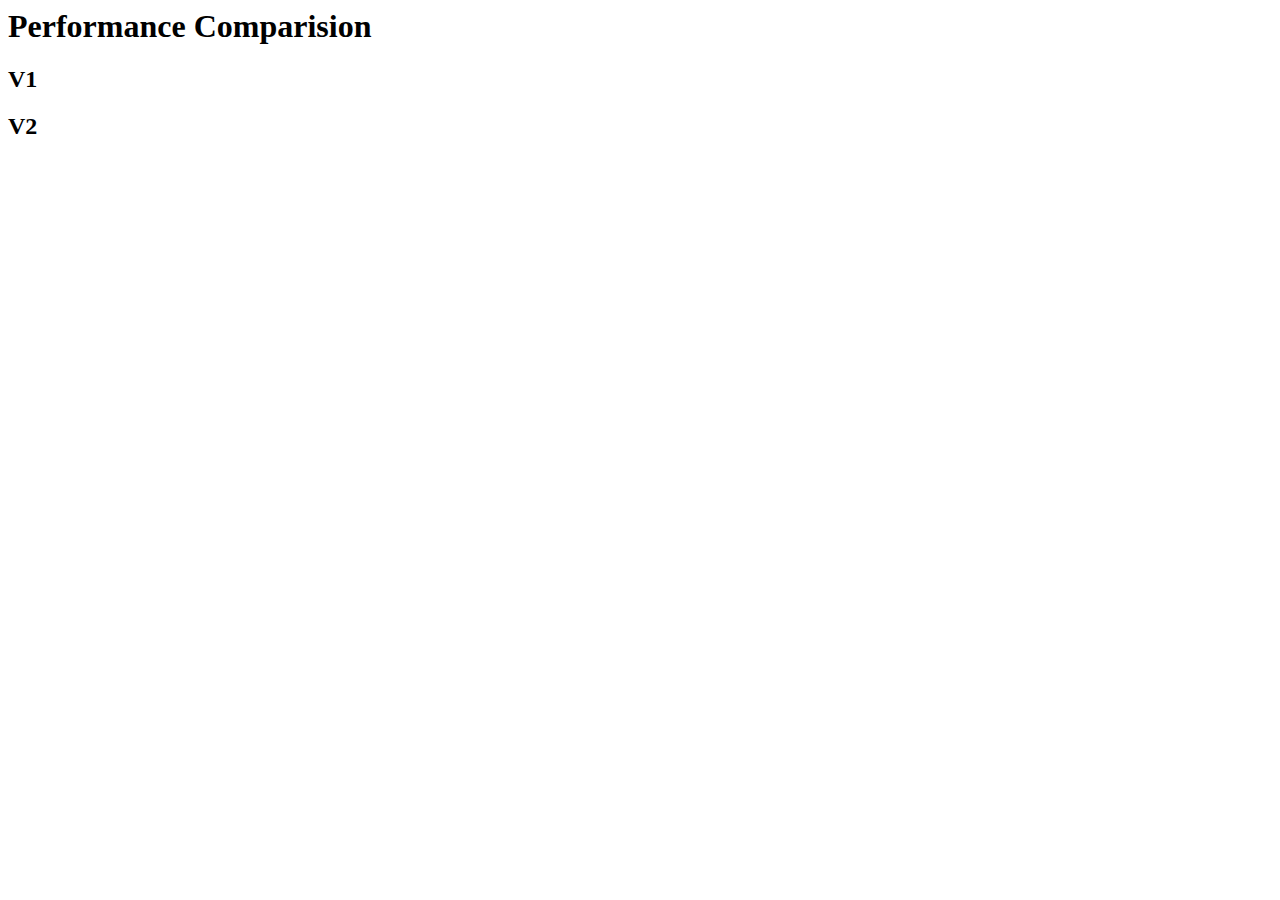
==== scenarios/perfComparision/index.html @ 58564132 "added basic label support" ====
<html>
	<head>
			<link rel="stylesheet" href="https://stackpath.bootstrapcdn.com/bootstrap/4.1.1/css/bootstrap.min.css" integrity="sha384-WskhaSGFgHYWDcbwN70/dfYBj47jz9qbsMId/iRN3ewGhXQFZCSftd1LZCfmhktB" crossorigin="anonymous">
			<script src="https://stackpath.bootstrapcdn.com/bootstrap/4.1.1/js/bootstrap.min.js" integrity="sha384-smHYKdLADwkXOn1EmN1qk/HfnUcbVRZyYmZ4qpPea6sjB/pTJ0euyQp0Mk8ck+5T" crossorigin="anonymous"></script>
			<script src="https://code.jquery.com/jquery-3.3.1.slim.min.js" integrity="sha384-q8i/X+965DzO0rT7abK41JStQIAqVgRVzpbzo5smXKp4YfRvH+8abtTE1Pi6jizo" crossorigin="anonymous"></script>
			<script src="https://cdnjs.cloudflare.com/ajax/libs/popper.js/1.14.3/umd/popper.min.js" integrity="sha384-ZMP7rVo3mIykV+2+9J3UJ46jBk0WLaUAdn689aCwoqbBJiSnjAK/l8WvCWPIPm49" crossorigin="anonymous"></script>
			<script src="../../fishboat-0.1.0.js"></script>
			<script type="text/javascript" src="http://d3js.org/d3.v2.min.js"></script>
			<link type="text/css" rel="stylesheet" href="../../fishboat-simple-0.1.0.css" />
	</head>
	<body>
		<h1>Performance Comparision</h1>
		<div class="row">
			<div class="col-md-3">				
			</div>
			<div class="col-md-3">
				<h2>V1</h2>
				<div id="v1speed"></div>
			</div>
			<div class="col-md-3">
				<h2>V2</h2>
				<div id="v2speed"></div>
			</div>
		</div>
		<div class="row">
			<div class="col-md-3">				
			</div>
			<div class="col-md-3">
				<div id="v1preview"></div>
			</div>
			<div class="col-md-3">
				<div id="v2preview"></div>
			</div>
		</div>
		<div class="row">
			<div class="col-md-3">				
			</div>
			<div class="col-md-3">
				<div id="v1label"></div>
			</div>
			<div class="col-md-3">
				<div id="v2label"></div>
			</div>
		</div>
		<script>
			var logs = fb.dataSource([],13);			
			var v1thumbs = fb.dataSource([], 1);
			var v2thumbs = fb.dataSource([], 1);
			var v1reading = fb.dataSource(0,1);
			var v2reading = fb.dataSource(0,1);
			var v1label = fb.dataSource("",1);
			var v2label = fb.dataSource("",1);
			$(function() {
				fb.select("v1preview").add(fb.gallery(300)).bind(v1thumbs);
				fb.select("v2preview").add(fb.gallery(300)).bind(v2thumbs);
				fb.select("v1speed").add(fb.gauge()).bind(v1reading);
				fb.select("v2speed").add(fb.gauge()).bind(v2reading);
				fb.select("v1label").add(fb.label()).bind(v1label);
				fb.select("v2label").add(fb.label()).bind(v2label);
				var i = 0;	
				var pics = ["../../b1.png","../../b2.png", "../../b3.png"];
				setInterval(function(){
					v1thumbs.push(pics[i%3]);
					v2thumbs.push(pics[i%3]);
					v1reading.set(Math.random() * 100+300);	
					v2reading.set(Math.random() * 100+900);	
					v1label.set("He lala " + i);
					v2label.set("Ba lala " + i);
					i++;
				}, 100);
			});
		</script>
	</body>
</html>
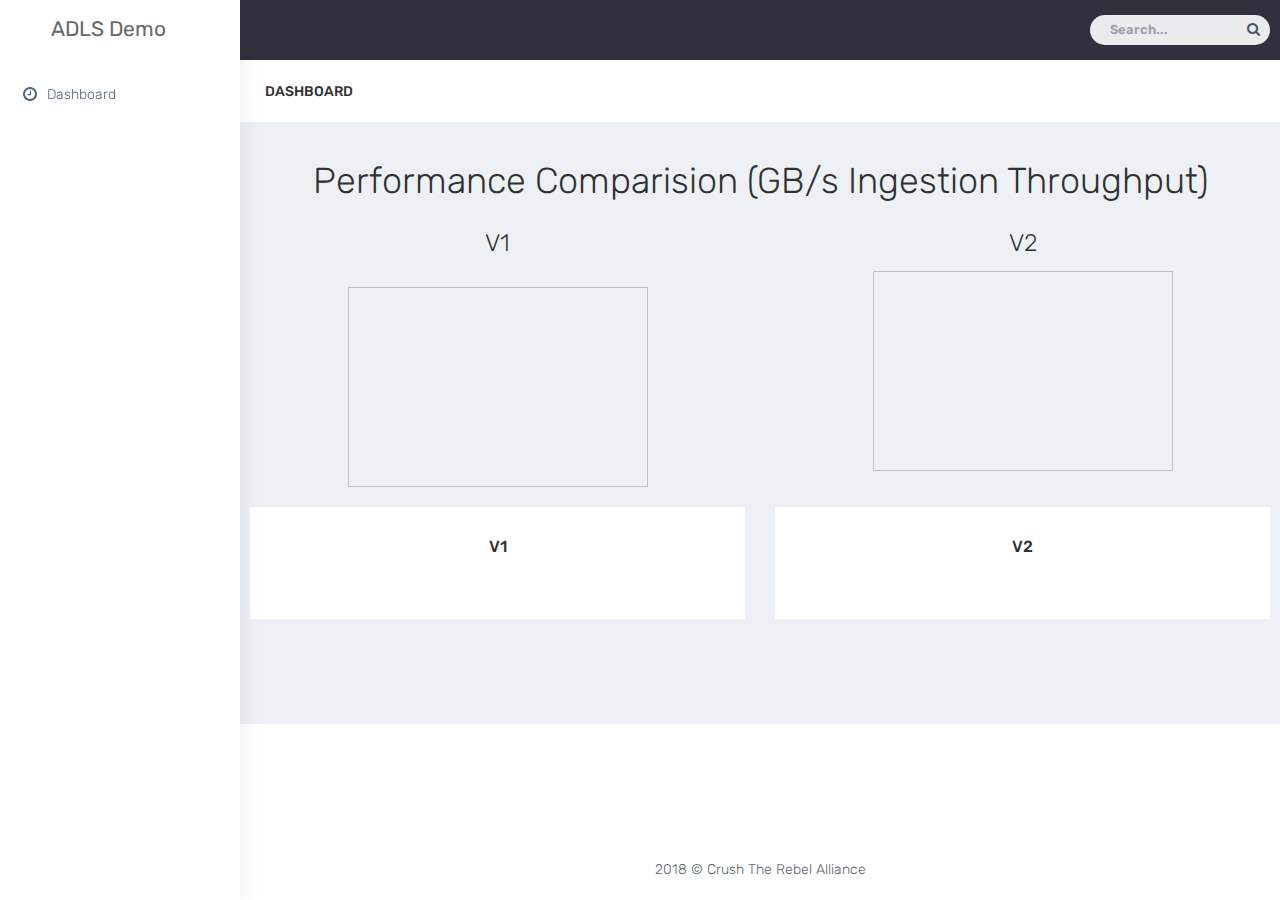
==== commit a43e4542: "new ui" ====
--- a/scenarios/perfComparision/index.html
+++ b/scenarios/perfComparision/index.html
@@ -1,74 +1,209 @@
-<html>
-	<head>
-			<link rel="stylesheet" href="https://stackpath.bootstrapcdn.com/bootstrap/4.1.1/css/bootstrap.min.css" integrity="sha384-WskhaSGFgHYWDcbwN70/dfYBj47jz9qbsMId/iRN3ewGhXQFZCSftd1LZCfmhktB" crossorigin="anonymous">
-			<script src="https://stackpath.bootstrapcdn.com/bootstrap/4.1.1/js/bootstrap.min.js" integrity="sha384-smHYKdLADwkXOn1EmN1qk/HfnUcbVRZyYmZ4qpPea6sjB/pTJ0euyQp0Mk8ck+5T" crossorigin="anonymous"></script>
-			<script src="https://code.jquery.com/jquery-3.3.1.slim.min.js" integrity="sha384-q8i/X+965DzO0rT7abK41JStQIAqVgRVzpbzo5smXKp4YfRvH+8abtTE1Pi6jizo" crossorigin="anonymous"></script>
-			<script src="https://cdnjs.cloudflare.com/ajax/libs/popper.js/1.14.3/umd/popper.min.js" integrity="sha384-ZMP7rVo3mIykV+2+9J3UJ46jBk0WLaUAdn689aCwoqbBJiSnjAK/l8WvCWPIPm49" crossorigin="anonymous"></script>
-			<script src="../../fishboat-0.1.0.js"></script>
-			<script type="text/javascript" src="http://d3js.org/d3.v2.min.js"></script>
-			<link type="text/css" rel="stylesheet" href="../../fishboat-simple-0.1.0.css" />
-	</head>
-	<body>
-		<h1>Performance Comparision</h1>
-		<div class="row">
-			<div class="col-md-3">				
+<!DOCTYPE html>
+<html lang="en">
+
+<head>
+	<meta charset="utf-8">
+	<meta http-equiv="X-UA-Compatible" content="IE=edge">
+	<meta name="viewport" content="width=device-width, initial-scale=1">
+	<meta name="description" content="">
+	<meta name="author" content="">
+	<title>ADLS Demo</title>
+	<!-- Bootstrap Core CSS -->
+	<link href="bootstrap/dist/css/bootstrap.min.css" rel="stylesheet">
+	<!-- animation CSS -->
+	<link href="css/animate.css" rel="stylesheet">
+	<!-- Custom CSS -->
+	<link href="css/style.css" rel="stylesheet">
+	<!-- color CSS -->
+	<link href="css/colors/default.css" id="theme" rel="stylesheet">
+	<link type="text/css" rel="stylesheet" href="../../fishboat-simple-0.1.0.css" />
+</head>
+
+<body>
+	<!-- ============================================================== -->
+	<!-- Wrapper -->
+	<!-- ============================================================== -->
+	<div id="wrapper">
+		<!-- ============================================================== -->
+		<!-- Topbar header - style you can find in pages.scss -->
+		<!-- ============================================================== -->
+		<nav class="navbar navbar-default navbar-static-top m-b-0">
+			<div class="navbar-header">
+				<div class="top-left-part">
+					<!-- Logo -->
+					<a class="logo" href="index.html">
+						<!-- Logo icon image, you can use font-icon also -->
+						<b>
+							ADLS Demo
+						</b>
+					</a>
+				</div>
+				<!-- /Logo -->
+				<ul class="nav navbar-top-links navbar-right pull-right">
+					<li>
+						<form role="search" class="app-search hidden-sm hidden-xs m-r-10">
+							<input type="text" placeholder="Search..." class="form-control">
+							<a href="">
+								<i class="fa fa-search"></i>
+							</a>
+						</form>
+					</li>
+				</ul>
 			</div>
-			<div class="col-md-3">
-				<h2>V1</h2>
-				<div id="v1speed"></div>
-			</div>
-			<div class="col-md-3">
-				<h2>V2</h2>
-				<div id="v2speed"></div>
+			<!-- /.navbar-header -->
+			<!-- /.navbar-top-links -->
+			<!-- /.navbar-static-side -->
+		</nav>
+		<!-- End Top Navigation -->
+		<!-- ============================================================== -->
+		<!-- Left Sidebar - style you can find in sidebar.scss  -->
+		<!-- ============================================================== -->
+		<div class="navbar-default sidebar" role="navigation">
+			<div class="sidebar-nav slimscrollsidebar">
+				<div class="sidebar-head">
+					<h3>
+						<span class="fa-fw open-close">
+							<i class="ti-close ti-menu"></i>
+						</span>
+						<span class="hide-menu">ADLS Demo</span>
+					</h3>
+				</div>
+				<ul class="nav" id="side-menu">
+					<li style="padding: 70px 0 0;">
+						<a href="index.html" class="waves-effect">
+							<i class="fa fa-clock-o fa-fw" aria-hidden="true"></i>Dashboard</a>
+					</li>
+				</ul>
 			</div>
 		</div>
-		<div class="row">
-			<div class="col-md-3">				
+		<!-- ============================================================== -->
+		<!-- End Left Sidebar -->
+		<!-- ============================================================== -->
+		<!-- ============================================================== -->
+		<!-- Page Content -->
+		<!-- ============================================================== -->
+		<div id="page-wrapper">
+			<div class="container-fluid">
+				<div class="row bg-title">
+					<div class="col-lg-3 col-md-4 col-sm-4 col-xs-12">
+						<h4 class="page-title">Dashboard</h4>
+					</div>
+				</div>
+
+				<div class="row text-center">
+					<h1>Performance Comparision (GB/s Ingestion Throughput)</h1>
+					<div class="row">
+						<div class="col-md-6">
+							<h2>V1</h2>
+							<div id="v1speed"></div>
+							<img style="width: 300px;" height="200px;" id="v1preview">
+						</div>
+						<div class="col-md-6">
+							<h2>V2</h2>
+							<div id="v2speed"></div>
+							<img style="width: 300px;" height="200px;" id="v2preview">
+						</div>
+					</div>
+					<br>
+					<div class="row">
+						<div class="col-lg-6 col-sm-6 col-xs-12">
+							<div class="white-box analytics-info">
+								<h3 class="box-title">V1</h3>
+								<ul class="list-inline two-part">
+									<li class="text-center">
+										<i class="ti-arrow-up text-success"></i>
+										<span class="counter text-success">
+											<div id="v1label"></div>
+										</span>
+									</li>
+								</ul>
+							</div>
+						</div>
+						<div class="col-lg-6 col-sm-6 col-xs-12">
+							<div class="white-box analytics-info">
+								<h3 class="box-title">V2</h3>
+
+								<ul class="list-inline two-part">
+									<li class="text-center">
+										<i class="ti-arrow-up text-purple"></i>
+										<span class="counter text-purple">
+											<div id="v2label"></div>
+										</span>
+									</li>
+								</ul>
+							</div>
+						</div>
+					</div>
+				</div>
 			</div>
-			<div class="col-md-3">
-				<div id="v1preview"></div>
-			</div>
-			<div class="col-md-3">
-				<div id="v2preview"></div>
-			</div>
+			<!-- /.container-fluid -->
+			<footer class="footer text-center"> 2018 &copy; Crush The Rebel Alliance </footer>
 		</div>
-		<div class="row">
-			<div class="col-md-3">				
-			</div>
-			<div class="col-md-3">
-				<div id="v1label"></div>
-			</div>
-			<div class="col-md-3">
-				<div id="v2label"></div>
-			</div>
-		</div>
-		<script>
-			var logs = fb.dataSource([],13);			
-			var v1thumbs = fb.dataSource([], 1);
-			var v2thumbs = fb.dataSource([], 1);
-			var v1reading = fb.dataSource(0,1);
-			var v2reading = fb.dataSource(0,1);
-			var v1label = fb.dataSource("",1);
-			var v2label = fb.dataSource("",1);
-			$(function() {
-				fb.select("v1preview").add(fb.gallery(300)).bind(v1thumbs);
-				fb.select("v2preview").add(fb.gallery(300)).bind(v2thumbs);
-				fb.select("v1speed").add(fb.gauge()).bind(v1reading);
-				fb.select("v2speed").add(fb.gauge()).bind(v2reading);
-				fb.select("v1label").add(fb.label()).bind(v1label);
-				fb.select("v2label").add(fb.label()).bind(v2label);
-				var i = 0;	
-				var pics = ["../../b1.png","../../b2.png", "../../b3.png"];
-				setInterval(function(){
-					v1thumbs.push(pics[i%3]);
-					v2thumbs.push(pics[i%3]);
-					v1reading.set(Math.random() * 100+300);	
-					v2reading.set(Math.random() * 100+900);	
-					v1label.set("He lala " + i);
-					v2label.set("Ba lala " + i);
-					i++;
-				}, 100);
-			});
-		</script>
-	</body>
+		<!-- ============================================================== -->
+		<!-- End Page Content -->
+		<!-- ============================================================== -->
+	</div>
+
+	<script src="https://code.jquery.com/jquery-3.3.1.slim.min.js" integrity="sha384-q8i/X+965DzO0rT7abK41JStQIAqVgRVzpbzo5smXKp4YfRvH+8abtTE1Pi6jizo"
+	 crossorigin="anonymous"></script>
+	<script src="bootstrap/dist/js/bootstrap.min.js"></script>
+	<script src="https://cdnjs.cloudflare.com/ajax/libs/popper.js/1.14.3/umd/popper.min.js" integrity="sha384-ZMP7rVo3mIykV+2+9J3UJ46jBk0WLaUAdn689aCwoqbBJiSnjAK/l8WvCWPIPm49"
+	 crossorigin="anonymous"></script>
+	<script src="../../fishboat-0.1.0.js"></script>
+	<script type="text/javascript" src="http://d3js.org/d3.v2.min.js"></script>
+
+	<script>
+		var logs = fb.dataSource([], 13);
+		//var v1thumbs = fb.dataSource([], 1);
+		//var v2thumbs = fb.dataSource([], 1);
+		var v1reading = fb.dataSource(0, 1);
+		var v2reading = fb.dataSource(0, 1);
+		var v1label = fb.dataSource("", 1);
+		var v2label = fb.dataSource("", 1);
+		$(function () {
+			//fb.select("v1preview").add(fb.gallery(300)).bind(v1thumbs);
+			//fb.select("v2preview").add(fb.gallery(300)).bind(v2thumbs);
+			fb.select("v1speed").add(fb.gauge()).bind(v1reading);
+			fb.select("v2speed").add(fb.gauge()).bind(v2reading);
+			fb.select("v1label").add(fb.label()).bind(v1label);
+			fb.select("v2label").add(fb.label()).bind(v2label);
+			var i = 0;
+			var j = 0;
+
+			var v1pics = [];
+			var v2pics = [];
+
+			var baseUrl = "https://adlsgen2demoblob.blob.core.windows.net/cats-and-dogs/";
+
+			for (let p = 1; p <= 200; p++) {
+				v1pics.push(baseUrl + "Persian_" + p + ".jpg");
+			}
+
+			for (let p = 1; p <= 200; p++) {
+				v2pics.push(baseUrl + "British_Shorthair_" + p + ".jpg");
+			}
+
+			setInterval(function () {
+				$('#v2preview').attr("src", v2pics[Math.round(getRandomArbitrary(1, v2pics.length))]);
+				//v2thumbs.push();
+				v2reading.set(Math.random() * 100 + 430);
+				v2label.set("Image Count " + i);
+				i = i + 25;
+			}, 300);
+
+			setInterval(function () {
+				$('#v1preview').attr("src", v1pics[Math.round(getRandomArbitrary(1, v1pics.length))]);
+				//v1thumbs.push();
+				v1reading.set(Math.random() * 100 + 300);
+				v1label.set("Image Count " + j);
+				j++;
+			}, 400);
+		});
+
+		function getRandomArbitrary(min, max) {
+			return Math.random() * (max - min) + min;
+		}
+	</script>
+</body>
+
 </html>--- a/scenarios/perfComparision/css/style.css
+++ b/scenarios/perfComparision/css/style.css
@@ -0,0 +1,4 @@
+@import url(https://fonts.googleapis.com/css?family=Rubik:300,400,500,700,900);@import "spinners.css";.preloader{width:100%;height:100%;top:0;position:fixed;z-index:99999;background:#fff}.preloader .cssload-speeding-wheel{position:absolute;top:calc(50% - 3.5px);left:calc(50% - 3.5px)}*{outline:0!important}body{background:#2f323e;font-family:Rubik,sans-serif;margin:0;overflow-x:hidden;color:#313131;font-weight:300}html{position:relative;min-height:100%;background:#fff}h1,h2,h3,h4,h5,h6{color:#313131;font-family:Rubik,sans-serif;margin:10px 0;font-weight:300}h1{line-height:48px;font-size:36px}h2{line-height:36px;font-size:24px}h3{line-height:30px;font-size:21px}h4{line-height:22px;font-size:18px}h5{font-size:16px;font-size:14px}.dn{display:none}.db{display:block}.light_op_text{color:rgba(255,255,255,.5)}blockquote{border-left:5px solid #2cabe3!important;border:1px solid rgba(120,130,140,.13)}p{line-height:1.6}b{font-weight:500}a:active,a:focus,a:hover{outline:0;text-decoration:none}.clear{clear:both}.font-12{font-size:12px}hr{border-color:rgba(120,130,140,.13)}.b-t{border-top:1px solid rgba(120,130,140,.13)}.b-b{border-bottom:1px solid rgba(120,130,140,.13)}.b-l{border-left:1px solid rgba(120,130,140,.13)}.b-r{border-right:1px solid rgba(120,130,140,.13)}.b-all{border:1px solid rgba(120,130,140,.13)}.b-none{border:0!important}.max-height{height:310px;overflow:auto}.p-0{padding:0!important}.p-10{padding:10px!important}.p-20{padding:20px!important}.p-30{padding:30px!important}.p-l-0{padding-left:0!important}.p-l-10{padding-left:10px!important}.p-l-20{padding-left:20px!important}.p-l-30{padding-left:30px!important}.p-r-0{padding-right:0!important}.p-r-10{padding-right:10px!important}.p-r-20{padding-right:20px!important}.p-r-30{padding-right:30px!important}.p-r-40{padding-right:40px!important}.p-t-0{padding-top:0!important}.p-t-10{padding-top:10px!important}.p-t-20{padding-top:20px!important}.p-t-30{padding-top:30px!important}.p-b-0{padding-bottom:0!important}.p-b-10{padding-bottom:10px!important}.p-b-20{padding-bottom:20px!important}.p-b-30{padding-bottom:30px!important}.p-b-40{padding-bottom:40px!important}.m-0{margin:0!important}.m-l-5{margin-left:5px!important}.m-l-10{margin-left:10px!important}.m-l-15{margin-left:15px!important}.m-l-20{margin-left:20px!important}.m-l-30{margin-left:30px!important}.m-l-40{margin-left:40px!important}.m-r-5{margin-right:5px!important}.m-r-10{margin-right:10px!important}.m-r-15{margin-right:15px!important}.m-r-20{margin-right:20px!important}.m-r-30{margin-right:30px!important}.m-r-40{margin-right:40px!important}.m-t-5{margin-top:5px!important}.m-t-0{margin-top:0!important}.m-t-10{margin-top:10px!important}.m-t-15{margin-top:15px!important}.m-t-20{margin-top:20px!important}.m-t-30{margin-top:30px!important}.m-t-40{margin-top:40px!important}.m-b-0{margin-bottom:0!important}.m-b-5{margin-bottom:5px!important}.m-b-10{margin-bottom:10px!important}.m-b-15{margin-bottom:15px!important}.m-b-20{margin-bottom:20px!important}.m-b-30{margin-bottom:30px!important}.m-b-40{margin-bottom:40px!important}.vt{vertical-align:top}.vb{vertical-align:bottom}.font-bold{font-weight:700}.font-medium{font-weight:500}.font-normal{font-weight:400}.font-light{font-weight:300}.pull-in{margin-left:-15px;margin-right:-15px}.b-0{border:none!important}.vertical-middle,.vm{vertical-align:middle}.mdi{font-size:17px}.bx-shadow{-moz-box-shadow:0 1px 2px 0 rgba(0,0,0,.1);-webkit-box-shadow:0 1px 2px 0 rgba(0,0,0,.1);box-shadow:0 1px 2px 0 rgba(0,0,0,.1)}.mx-box{max-height:380px;min-height:380px}.thumb-sm{height:32px;width:32px}.thumb-md{height:48px;width:48px}.thumb-lg{height:88px;width:88px}.txt-oflo{text-overflow:ellipsis;overflow:hidden;white-space:nowrap}.di{display:inline-block}.get-code{color:#263238;cursor:pointer;border-radius:100%;background:#fff;padding:4px 5px;font-size:10px;margin:0 5px;vertical-align:middle}.badge{text-transform:uppercase;font-weight:600;padding:3px 5px;font-size:12px;margin-top:1px;background-color:#fb4}.badge-xs{font-size:9px}.badge-sm,.badge-xs{-webkit-transform:translate(0,-2px);-ms-transform:translate(0,-2px);-o-transform:translate(0,-2px);transform:translate(0,-2px)}.badge-success{background-color:#7ace4c}.badge-info{background-color:#41b3f9}.badge-warning{background-color:#fb4}.badge-danger{background-color:#f33155}.badge-purple{background-color:#707cd2}.badge-red{background-color:#f33155}.badge-inverse{background-color:#4c5667}.notify{position:relative;margin-top:-30px}.notify .heartbit{position:absolute;top:-20px;right:-16px;height:25px;width:25px;z-index:10;border:5px solid #f33155;border-radius:70px;-moz-animation:heartbit 1s ease-out;-moz-animation-iteration-count:infinite;-o-animation:heartbit 1s ease-out;-o-animation-iteration-count:infinite;-webkit-animation:heartbit 1s ease-out;-webkit-animation-iteration-count:infinite;animation-iteration-count:infinite}.notify .point{width:6px;height:6px;-webkit-border-radius:30px;-moz-border-radius:30px;border-radius:30px;background-color:#f33155;position:absolute;right:-6px;top:-10px}@-moz-keyframes heartbit{0%{-moz-transform:scale(0);opacity:0}25%{-moz-transform:scale(.1);opacity:.1}50%{-moz-transform:scale(.5);opacity:.3}75%{-moz-transform:scale(.8);opacity:.5}100%{-moz-transform:scale(1);opacity:0}}@-webkit-keyframes heartbit{0%{-webkit-transform:scale(0);opacity:0}25%{-webkit-transform:scale(.1);opacity:.1}50%{-webkit-transform:scale(.5);opacity:.3}75%{-webkit-transform:scale(.8);opacity:.5}100%{-webkit-transform:scale(1);opacity:0}}.text-white{color:#fff}.text-danger{color:#f33155}.text-muted{color:#8d9ea7}.text-warning{color:#fb4}.text-success{color:#7ace4c}.text-info{color:#41b3f9}.text-inverse{color:#4c5667}.text-blue{color:#02bec9}.text-purple{color:#707cd2}.text-primary{color:#7460ee}.text-megna{color:#01c0c8}.text-dark{color:#313131!important}.fw-500{font-weight:500}.bg-primary{background-color:#7460ee!important}.bg-success{background-color:#7ace4c!important}.bg-info{background-color:#41b3f9!important}.bg-warning{background-color:#fb4!important}.bg-danger,.bg-theme-alt{background-color:#f33155!important}.bg-theme{background-color:#2cabe3!important}.bg-theme-dark{background-color:#4f5467!important}.bg-inverse{background-color:#4c5667!important}.bg-purple{background-color:#707cd2!important}.bg-white{background-color:#fff!important}.bg-light{background-color:#e4e7ea!important}.bg-extralight{background-color:#f7fafc!important}.label{letter-spacing:.05em;border-radius:60px;padding:4px 12px 3px;font-weight:500}.label-rouded,.label-rounded{border-radius:60px;padding:4px 12px 3px;font-weight:500}.label-custom{background-color:#01c0c8}.label-success{background-color:#7ace4c}.label-info{background-color:#41b3f9}.label-warning{background-color:#fb4}.label-danger{background-color:#f33155}.label-megna{background-color:#01c0c8}.label-primary{background-color:#7460ee}.label-purple{background-color:#707cd2}.label-red{background-color:#f33155}.label-inverse{background-color:#4c5667}.label-white{background-color:#fff}.label-default{background-color:#e4e7ea}.dropdown-menu{border:1px solid rgba(120,130,140,.13);border-radius:0;box-shadow:0 3px 12px rgba(0,0,0,.05)!important;-webkit-box-shadow:0!important;-moz-box-shadow:0!important;padding-bottom:8px;margin-top:0}.dropdown-menu>li>a{padding:9px 20px}.dropdown-menu>li>a:focus,.dropdown-menu>li>a:hover{background:#f7fafc}.navbar-top-links .progress{margin-bottom:6px}label{font-weight:500}.btn{border-radius:3px}.form-control{background-color:#fff;border:1px solid #e4e7ea;border-radius:0;box-shadow:4px;color:#565656;height:38px;max-width:100%;padding:7px 12px;transition:all 300ms linear 0s}.form-control:focus{box-shadow:none;border-color:#263238}.input-sm{height:30px;padding:5px 10px;font-size:12px;line-height:1.5}.input-lg{height:44px;padding:5px 10px;font-size:18px}.bootstrap-tagsinput{border:1px solid #e4e7ea;border-radius:0;box-shadow:none;display:block;padding:7px 12px}.bootstrap-touchspin .input-group-btn-vertical>.btn{padding:9px 10px}.bootstrap-touchspin .input-group-btn-vertical .bootstrap-touchspin-down,.bootstrap-touchspin .input-group-btn-vertical .bootstrap-touchspin-up{border-radius:0}.input-group-btn .btn{padding:8px 12px}.form-group,.form-horizontal .form-group{margin-bottom:25px}.list-group-item,.list-group-item:first-child,.list-group-item:last-child{border-radius:0;border-color:rgba(120,130,140,.13)}.list-group-item.active,.list-group-item.active:focus,.list-group-item.active:hover{background:#41b3f9;border-color:#41b3f9}.list-task .list-group-item,.list-task .list-group-item:first-child{border-radius:0;border:0}.list-task .list-group-item:last-child{border-radius:0;border:0}.media{border:1px solid rgba(120,130,140,.13);margin-bottom:10px;padding:15px}.media .media-heading{font-weight:500}.well,pre{background:#fff;border-radius:0}.nav-tabs>li>a{border-radius:0;color:#263238}.nav-tabs>li>a:focus,.nav-tabs>li>a:hover{background:#fff}.modal-content{border-radius:0;box-shadow:0 5px 15px rgba(0,0,0,.1)}.alert{border-radius:0}.carousel-control{width:8%}.carousel-control span{position:absolute;top:50%;z-index:5;display:inline-block;font-size:30px}.popover{border-radius:0;z-index:100}.popover-title{padding:5px 14px}.container-fluid{padding-left:25px;padding-right:25px;padding-bottom:15px}.btn-group-vertical>.btn:first-child:not(:last-child),.btn-group-vertical>.btn:last-child:not(:first-child){border-radius:0}.table-responsive{overflow-y:hidden}.pagination>li:first-child>a,.pagination>li:first-child>span{border-bottom-left-radius:0;border-top-left-radius:0}.pagination>li:last-child>a,.pagination>li:last-child>span{border-bottom-right-radius:0;border-top-right-radius:0}.pagination>li>a,.pagination>li>span{color:#263238}.pagination>li>a:focus,.pagination>li>a:hover,.pagination>li>span:focus,.pagination>li>span:hover{background-color:#e4e7ea}.pagination-split li{margin-left:5px;display:inline-block;float:left}.pagination-split li:first-child{margin-left:0}.pagination-split li a{-moz-border-radius:0;-webkit-border-radius:0;border-radius:0}.pagination>.active>a,.pagination>.active>a:focus,.pagination>.active>a:hover,.pagination>.active>span,.pagination>.active>span:focus,.pagination>.active>span:hover{background-color:#2cabe3;border-color:#2cabe3}.pager li>a,.pager li>span{-moz-border-radius:0;-webkit-border-radius:0;border-radius:0;color:#263238}.table-box{display:table;width:100%}.cell{display:table-cell;vertical-align:middle}.jqstooltip{width:auto!important;height:auto!important}#wrapper{width:100%}#page-wrapper{padding:0 0 60px;min-height:568px;background:#edf1f5}.footer{bottom:0;color:#58666e;left:240px;padding:20px 30px;position:absolute;right:0;background:#fff}.bg-title{background:#fff;overflow:hidden;padding:15px 10px 9px;margin-bottom:25px;margin-left:-25.5px;margin-right:-25.5px}.bg-title h4{text-transform:uppercase;font-size:14px;font-weight:500;margin-top:6px}.bg-title .breadcrumb{background:0 0;margin-bottom:0;float:right;padding:0;margin-top:8px}.bg-title .breadcrumb a{color:rgba(0,0,0,.5)}.bg-title .breadcrumb a:hover{color:#000}.bg-title .breadcrumb .active{color:#2cabe3}.logo b{height:60px;float:left;padding-left:10px;width:auto;line-height:59px;text-align:center}.logo i{color:#fff}.top-left-part{width:240px;float:left;border-right:1px solid rgba(0,0,0,.08)}.top-left-part a{color:#fff;line-height:59px;font-size:18px;padding-left:10px;text-transform:uppercase}.top-left-part .light-logo{display:none}.navbar-header{width:100%;background:#3c4451;border:0}.navbar-default{border:0}.navbar-top-links{margin-right:0}.navbar-top-links .badge{position:absolute;right:6px;top:15px}.navbar-top-links>li{float:left}.navbar-top-links>li>a{color:#fff;padding:0 14px;line-height:60px;min-height:60px}.navbar-top-links>li>a:hover{background:rgba(0,0,0,.1)}.navbar-top-links>li>a:focus{background:rgba(0,0,0,0)}.nav .open>a,.nav .open>a:focus,.nav .open>a:hover{background:rgba(255,255,255,.2)}.navbar-top-links .dropdown-menu li{display:block}.navbar-top-links .dropdown-menu li:last-child{margin-right:0}.navbar-top-links .dropdown-menu li a div{white-space:normal}.navbar-top-links .dropdown-alerts,.navbar-top-links .dropdown-messages,.navbar-top-links .dropdown-tasks{width:310px;min-width:0}.navbar-top-links .dropdown-user{right:0;left:auto;width:280px}.navbar-top-links .dropdown-user .dw-user-box{padding:15px}.navbar-top-links .dropdown-user .dw-user-box .u-img{width:80px;display:inline-block;vertical-align:top}.navbar-top-links .dropdown-user .dw-user-box .u-img img{width:100%;border-radius:5px}.navbar-top-links .dropdown-user .dw-user-box .u-text{display:inline-block;padding-left:10px}.navbar-top-links .dropdown-user .dw-user-box .u-text h4{margin:0}.navbar-top-links .dropdown-user .dw-user-box .u-text p{margin-bottom:3px}.navbar-header .navbar-toggle{float:none;padding:0 15px;line-height:60px;border:0;color:rgba(255,255,255,.5);margin:0;display:inline-block;border-radius:0}.navbar-header .navbar-toggle:focus,.navbar-header .navbar-toggle:hover{background:rgba(0,0,0,.3);color:#fff}.app-search{position:relative;margin:0}.app-search a{position:absolute;top:20px;right:10px;color:#4c5667}.app-search .form-control,.app-search .form-control:focus{border:none;font-size:13px;color:#4c5667;padding-left:20px;padding-right:40px;background:rgba(255,255,255,.9);box-shadow:none;height:30px;font-weight:600;width:180px;display:inline-block;line-height:30px;margin-top:15px;border-radius:40px;transition:.5s ease-out}.app-search .form-control::-moz-placeholder{color:#4c5667;opacity:.5}.app-search .form-control::-webkit-input-placeholder{color:#4c5667;opacity:.5}.app-search .form-control::-ms-placeholder{color:#4c5667;opacity:.5}.nav-small-cap{color:#a6afbb;cursor:default;font-weight:500;text-transform:uppercase;font-size:13px;letter-spacing:.035em;padding:12px 15px!important;pointer-events:none;margin:20px 0 0 -15px}.profile-pic{padding:0 20px;line-height:50px}.profile-pic img{margin-right:10px}.drop-title{border-bottom:1px solid rgba(0,0,0,.1);color:#263238;font-size:15px;font-weight:600;padding:11px 20px 15px}.btn-outline{color:inherit;background-color:transparent;transition:all .5s}.btn-rounded{border-radius:60px}.btn-custom,.btn-custom.disabled{background:#2cabe3;border:1px solid #2cabe3;color:#fff}.btn-custom.disabled.focus,.btn-custom.disabled:focus,.btn-custom.disabled:hover,.btn-custom.focus,.btn-custom:focus,.btn-custom:hover{background:#2cabe3;opacity:.8;color:#fff;border:1px solid #2cabe3}.btn-primary,.btn-primary.disabled{background:#7460ee;border:1px solid #7460ee}.btn-primary.disabled.focus,.btn-primary.disabled:focus,.btn-primary.disabled:hover,.btn-primary.focus,.btn-primary:focus,.btn-primary:hover{background:#7460ee;opacity:.8;border:1px solid #7460ee}.btn-success,.btn-success.disabled{background:#7ace4c;border:1px solid #7ace4c}.btn-success.disabled.focus,.btn-success.disabled:focus,.btn-success.disabled:hover,.btn-success.focus,.btn-success:focus,.btn-success:hover{background:#7ace4c;opacity:.8;border:1px solid #7ace4c}.btn-info,.btn-info.disabled{background:#41b3f9;border:1px solid #41b3f9}.btn-info.disabled.focus,.btn-info.disabled:focus,.btn-info.disabled:hover,.btn-info.focus,.btn-info:focus,.btn-info:hover{background:#41b3f9;opacity:.8;border:1px solid #41b3f9}.btn-warning,.btn-warning.disabled{background:#fb4;border:1px solid #fb4}.btn-warning.disabled.focus,.btn-warning.disabled:focus,.btn-warning.disabled:hover,.btn-warning.focus,.btn-warning:focus,.btn-warning:hover{background:#fb4;opacity:.8;border:1px solid #fb4}.btn-danger,.btn-danger.disabled{background:#f33155;border:1px solid #f33155}.btn-danger.disabled.focus,.btn-danger.disabled:focus,.btn-danger.disabled:hover,.btn-danger.focus,.btn-danger:focus,.btn-danger:hover{background:#f33155;opacity:.8;border:1px solid #f33155}.btn-default,.btn-default.disabled{background:#e4e7ea;border:1px solid #e4e7ea}.btn-default.disabled.focus,.btn-default.disabled:focus,.btn-default.disabled:hover,.btn-default.focus,.btn-default:focus,.btn-default:hover{opacity:.8;border:1px solid #e4e7ea;background:#e4e7ea}.btn-default.btn-outline{background-color:#fff}.btn-default.btn-outline.focus,.btn-default.btn-outline:focus,.btn-default.btn-outline:hover{background:#e4e7ea}.btn-primary.btn-outline{color:#7460ee;background-color:#fff}.btn-primary.btn-outline.focus,.btn-primary.btn-outline:focus,.btn-primary.btn-outline:hover{background:#7460ee;color:#fff}.btn-success.btn-outline{color:#7ace4c;background-color:transparent}.btn-success.btn-outline.focus,.btn-success.btn-outline:focus,.btn-success.btn-outline:hover{background:#7ace4c;color:#fff}.btn-info.btn-outline{color:#41b3f9;background-color:transparent}.btn-info.btn-outline.focus,.btn-info.btn-outline:focus,.btn-info.btn-outline:hover{background:#41b3f9;color:#fff}.btn-warning.btn-outline{color:#fb4;background-color:transparent}.btn-warning.btn-outline.focus,.btn-warning.btn-outline:focus,.btn-warning.btn-outline:hover{background:#fb4;color:#fff}.btn-danger.btn-outline{color:#f33155;background-color:transparent}.btn-danger.btn-outline.focus,.btn-danger.btn-outline:focus,.btn-danger.btn-outline:hover{background:#f33155;color:#fff}.button-box .btn{margin:0 8px 8px 0}.btn-danger.btn-outline:hover,.btn-info.btn-outline:hover,.btn-primary.btn-outline:hover,.btn-success.btn-outline:hover,.btn-warning.btn-outline:hover{color:#fff}.btn-label{background:rgba(0,0,0,.05);display:inline-block;margin:-6px 12px -6px -14px;padding:7px 15px}.btn-facebook{color:#fff!important;background-color:#3b5998!important}.btn-twitter{color:#fff!important;background-color:#55acee!important}.btn-linkedin{color:#fff!important;background-color:#007bb6!important}.btn-dribbble{color:#fff!important;background-color:#ea4c89!important}.btn-googleplus{color:#fff!important;background-color:#dd4b39!important}.btn-instagram{color:#fff!important;background-color:#3f729b!important}.btn-pinterest{color:#fff!important;background-color:#cb2027!important}.btn-dropbox{color:#fff!important;background-color:#007ee5!important}.btn-flickr{color:#fff!important;background-color:#ff0084!important}.btn-tumblr{color:#fff!important;background-color:#32506d!important}.btn-skype{color:#fff!important;background-color:#00aff0!important}.btn-youtube{color:#fff!important;background-color:#b00!important}.btn-github{color:#fff!important;background-color:#171515!important}.btn-primary.active.focus,.btn-primary.active:focus,.btn-primary.active:hover,.btn-primary.focus,.btn-primary.focus:active,.btn-primary:active:focus,.btn-primary:active:hover,.btn-primary:focus,.open>.dropdown-toggle.btn-primary.focus,.open>.dropdown-toggle.btn-primary:focus,.open>.dropdown-toggle.btn-primary:hover{background-color:#7460ee;border:1px solid #7460ee}.btn-success.active.focus,.btn-success.active:focus,.btn-success.active:hover,.btn-success.focus,.btn-success.focus:active,.btn-success:active:focus,.btn-success:active:hover,.btn-success:focus,.open>.dropdown-toggle.btn-success.focus,.open>.dropdown-toggle.btn-success:focus,.open>.dropdown-toggle.btn-success:hover{background-color:#7ace4c;border:1px solid #7ace4c}.btn-info.active.focus,.btn-info.active:focus,.btn-info.active:hover,.btn-info.focus,.btn-info.focus:active,.btn-info:active:focus,.btn-info:active:hover,.btn-info:focus,.open>.dropdown-toggle.btn-info.focus,.open>.dropdown-toggle.btn-info:focus,.open>.dropdown-toggle.btn-info:hover{background-color:#41b3f9;border:1px solid #41b3f9}.btn-warning.active.focus,.btn-warning.active:focus,.btn-warning.active:hover,.btn-warning.focus,.btn-warning.focus:active,.btn-warning:active:focus,.btn-warning:active:hover,.btn-warning:focus,.open>.dropdown-toggle.btn-warning.focus,.open>.dropdown-toggle.btn-warning:focus,.open>.dropdown-toggle.btn-warning:hover{background-color:#fb4;border:1px solid #fb4}.btn-danger.active.focus,.btn-danger.active:focus,.btn-danger.active:hover,.btn-danger.focus,.btn-danger.focus:active,.btn-danger:active:focus,.btn-danger:active:hover,.btn-danger:focus,.open>.dropdown-toggle.btn-danger.focus,.open>.dropdown-toggle.btn-danger:focus,.open>.dropdown-toggle.btn-danger:hover{background-color:#f33155;border:1px solid #f33155}.btn-inverse,.btn-inverse.active,.btn-inverse.focus,.btn-inverse:active,.btn-inverse:focus,.btn-inverse:hover,.open>.dropdown-toggle.btn-inverse{background-color:#4c5667;border:1px solid #4c5667;color:#fff}.chat{margin:0;padding:0;list-style:none}.chat li{margin-bottom:10px;padding-bottom:5px;border-bottom:1px dotted rgba(120,130,140,.13)}.chat li.left .chat-body{margin-left:60px}.chat li.right .chat-body{margin-right:60px}.chat li .chat-body p{margin:0}.chat .glyphicon,.panel .slidedown .glyphicon{margin-right:5px}.chat-panel .panel-body{height:350px;overflow-y:scroll}.login-panel{margin-top:25%}.flot-chart{display:block;height:400px}.flot-chart-content{width:100%;height:100%}table.dataTable thead .sorting,table.dataTable thead .sorting_asc,table.dataTable thead .sorting_asc_disabled,table.dataTable thead .sorting_desc,table.dataTable thead .sorting_desc_disabled{background:0 0}table.dataTable thead .sorting_asc:after{content:"\f0de";float:right;font-family:fontawesome}table.dataTable thead .sorting_desc:after{content:"\f0dd";float:right;font-family:fontawesome}table.dataTable thead .sorting:after{content:"\f0dc";float:right;font-family:fontawesome;color:rgba(50,50,50,.5)}.btn-circle{width:30px;height:30px;padding:6px 0;border-radius:15px;text-align:center;font-size:12px;line-height:1.428571429}.btn-circle.btn-lg{width:50px;height:50px;padding:10px 16px;border-radius:25px;font-size:18px;line-height:1.33}.btn-circle.btn-xl{width:70px;height:70px;padding:10px 16px;border-radius:35px;font-size:24px;line-height:1.33}.show-grid [class^=col-]{padding-top:10px;padding-bottom:10px;border:1px solid rgba(120,130,140,.13);background-color:#f7fafc}.show-grid{margin:15px 0}.huge{font-size:40px}.white-box{background:#fff;padding:25px;margin-bottom:30px}.white-box .box-title{margin:0 0 12px;font-weight:500;text-transform:uppercase;font-size:16px}.panel{border-radius:0;margin-bottom:30px;border:0;box-shadow:none}.panel .panel-heading{border-radius:0;font-weight:500;font-size:16px;padding:20px 25px}.panel .panel-heading .panel-title{font-size:16px;color:#263238}.panel .panel-heading a i{font-size:12px;margin-left:8px}.panel .panel-action{float:right}.panel .panel-action a{opacity:.5}.panel .panel-action a:hover{opacity:1}.panel .panel-body{padding:25px}.panel .panel-body:first-child h3{margin-top:0;font-weight:500;font-family:Rubik,sans-serif;font-size:14px;text-transform:uppercase}.panel .panel-footer{background:#fff;border-radius:0;padding:20px 25px}.panel-green,.panel-success{border-color:#7ace4c}.panel-green .panel-heading,.panel-success .panel-heading{border-color:#7ace4c;color:#fff;background-color:#7ace4c}.panel-green .panel-heading a,.panel-success .panel-heading a{color:#fff}.panel-green .panel-heading a:hover,.panel-success .panel-heading a:hover{color:rgba(255,255,255,.5)}.panel-green a,.panel-success a{color:#7ace4c}.panel-green a:hover,.panel-success a:hover{color:#56a12c}.panel-black,.panel-inverse{border-color:#4c5667}.panel-black .panel-heading,.panel-inverse .panel-heading{border-color:#4c5667;color:#fff;background-color:#4c5667}.panel-black .panel-heading a,.panel-inverse .panel-heading a{color:#fff}.panel-black .panel-heading a:hover,.panel-inverse .panel-heading a:hover{color:rgba(255,255,255,.5)}.panel-black a,.panel-inverse a{color:#4c5667}.panel-black a:hover,.panel-inverse a:hover{color:#2c313b}.panel-darkblue,.panel-primary{border-color:#7460ee}.panel-darkblue .panel-heading,.panel-primary .panel-heading{border-color:#7460ee;color:#fff;background-color:#7460ee}.panel-darkblue .panel-heading a,.panel-primary .panel-heading a{color:#fff}.panel-darkblue .panel-heading a:hover,.panel-primary .panel-heading a:hover{color:rgba(255,255,255,.5)}.panel-darkblue a,.panel-primary a{color:#7460ee}.panel-darkblue a:hover,.panel-primary a:hover{color:#381be7}.panel-blue,.panel-info{border-color:#41b3f9}.panel-blue .panel-heading,.panel-info .panel-heading{border-color:#41b3f9;color:#fff;background-color:#41b3f9}.panel-blue .panel-heading a,.panel-info .panel-heading a{color:#fff}.panel-blue .panel-heading a:hover,.panel-info .panel-heading a:hover{color:rgba(255,255,255,.5)}.panel-blue a,.panel-info a{color:#41b3f9}.panel-blue a:hover,.panel-info a:hover{color:#0791e6}.panel-danger,.panel-red{border-color:#f33155}.panel-danger .panel-heading,.panel-red .panel-heading{border-color:#f33155;color:#fff;background-color:#f33155}.panel-danger .panel-heading a,.panel-red .panel-heading a{color:#fff}.panel-danger .panel-heading a:hover,.panel-red .panel-heading a:hover{color:rgba(255,255,255,.5)}.panel-danger a,.panel-red a{color:#f33155}.panel-danger a:hover,.panel-red a:hover{color:#cc0c2f}.panel-warning,.panel-yellow{border-color:#fb4}.panel-warning .panel-heading,.panel-yellow .panel-heading{border-color:#fb4;color:#fff;background-color:#fb4}.panel-warning .panel-heading a,.panel-yellow .panel-heading a{color:#fff}.panel-warning .panel-heading a:hover,.panel-yellow .panel-heading a:hover{color:rgba(255,255,255,.5)}.panel-warning a,.panel-yellow a{color:#fb4}.panel-warning a:hover,.panel-yellow a:hover{color:#f69d00}.panel-theme,.panel-themecolor{border-color:#2cabe3}.panel-theme .panel-heading,.panel-themecolor .panel-heading{border-color:#2cabe3;color:#fff;background-color:#2cabe3}.panel-theme .panel-heading a,.panel-themecolor .panel-heading a{color:#fff}.panel-theme .panel-heading a:hover,.panel-themecolor .panel-heading a:hover{color:rgba(255,255,255,.5)}.panel-theme a,.panel-themecolor a{color:#2cabe3}.panel-theme a:hover,.panel-themecolor a:hover{color:#177eac}.panel-default,.panel-white{border-color:rgba(120,130,140,.13)}.panel-default .panel-heading,.panel-white .panel-heading{color:#263238;background-color:#fff;border-bottom:1px solid rgba(120,130,140,.13)}.panel-default .panel-body,.panel-white .panel-body{color:#263238}.panel-default .panel-action a,.panel-white .panel-action a{color:#263238;opacity:.5}.panel-default .panel-action a:hover,.panel-white .panel-action a:hover{opacity:1;color:#263238}.panel-default .panel-footer,.panel-white .panel-footer{background:#fff;color:#263238;border-top:1px solid rgba(120,130,140,.13)}.full-panel-info{border-color:#41b3f9}.full-panel-info .panel-heading{border-color:#41b3f9;color:#fff;background-color:#41b3f9;border-bottom:1px solid rgba(120,130,140,.13)}.full-panel-info .panel-body{background:#41b3f9;color:#fff}.full-panel-info .panel-footer{background:#41b3f9;color:#fff;border-top:1px solid rgba(120,130,140,.13)}.full-panel-info a{color:#41b3f9}.full-panel-info a:hover{color:#0791e6}.full-panel-warning{border-color:#fb4}.full-panel-warning .panel-heading{border-color:#fb4;color:#fff;background-color:#fb4;border-bottom:1px solid rgba(120,130,140,.13)}.full-panel-warning .panel-body{background:#fb4;color:#fff}.full-panel-warning .panel-footer{background:#fb4;color:#fff;border-top:1px solid rgba(120,130,140,.13)}.full-panel-warning a{color:#fb4}.full-panel-warning a:hover{color:#f69d00}.full-panel-success{border-color:#7ace4c}.full-panel-success .panel-heading{border-color:#7ace4c;color:#fff;background-color:#7ace4c;border-bottom:1px solid rgba(120,130,140,.13)}.full-panel-success .panel-body{background:#7ace4c;color:#fff}.full-panel-success .panel-footer{background:#7ace4c;color:#fff;border-top:1px solid rgba(120,130,140,.13)}.full-panel-success a{color:#7ace4c}.full-panel-success a:hover{color:#56a12c}.full-panel-purple{border-color:#707cd2}.full-panel-purple .panel-heading{color:#fff;background-color:#707cd2;border-bottom:1px solid rgba(120,130,140,.13)}.full-panel-purple .panel-body{background:#707cd2;color:#fff}.full-panel-purple .panel-footer{background:#707cd2;color:#fff;border-top:1px solid rgba(120,130,140,.13)}.full-panel-purple a{color:#707cd2}.full-panel-purple a:hover{color:#3b4abb}.full-panel-danger{border-color:#f33155}.full-panel-danger .panel-heading{border-color:#f33155;color:#fff;background-color:#f33155;border-bottom:1px solid rgba(120,130,140,.13)}.full-panel-danger .panel-body{background:#f33155;color:#fff}.full-panel-danger .panel-footer{background:#f33155;color:#fff;border-top:1px solid rgba(120,130,140,.13)}.full-panel-danger a{color:#f33155}.full-panel-danger a:hover{color:#cc0c2f}.full-panel-inverse{border-color:#4c5667}.full-panel-inverse .panel-heading{border-color:#4c5667;color:#fff;background-color:#4c5667;border-bottom:1px solid rgba(120,130,140,.13)}.full-panel-inverse .panel-body{background:#4c5667;color:#fff}.full-panel-inverse .panel-footer{background:#4c5667;color:#fff;border-top:1px solid rgba(120,130,140,.13)}.full-panel-inverse a{color:#4c5667}.full-panel-inverse a:hover{color:#2c313b}.full-panel-default{border-color:rgba(120,130,140,.13)}.full-panel-default .panel-heading{color:#263238;background-color:#fff;border-bottom:1px solid rgba(120,130,140,.13)}.full-panel-default .panel-body{color:#263238}.full-panel-default .panel-footer{background:#fff;color:#263238;border-top:1px solid rgba(120,130,140,.13)}.full-panel-default a{color:#263238}.full-panel-default a:hover{color:#2c313b}.panel-opcl{float:right}.panel-opcl i{margin-left:8px;font-size:10px;cursor:pointer}.fa-fw{width:20px!important;display:inline-block!important;text-align:left!important}.waves-effect{position:relative;cursor:pointer;display:inline-block;overflow:hidden;-webkit-user-select:none;-moz-user-select:none;-ms-user-select:none;user-select:none;-webkit-tap-highlight-color:transparent}.waves-effect .waves-ripple{position:absolute;border-radius:50%;width:20px;height:20px;margin-top:-10px;margin-left:-10px;opacity:0;background:rgba(0,0,0,.08);-webkit-transition:all .5s ease-out;-moz-transition:all .5s ease-out;-o-transition:all .5s ease-out;transition:all .5s ease-out;-webkit-transition-property:-webkit-transform,opacity;-moz-transition-property:-moz-transform,opacity;-o-transition-property:-o-transform,opacity;transition-property:transform,opacity;-webkit-transform:scale(0);-moz-transform:scale(0);-ms-transform:scale(0);-o-transform:scale(0);transform:scale(0);pointer-events:none}.waves-effect.waves-light .waves-ripple{background:rgba(255,255,255,.4);background:-webkit-radial-gradient(rgba(255,255,255,.2) 0,rgba(255,255,255,.3) 40%,rgba(255,255,255,.4) 50%,rgba(255,255,255,.5) 60%,rgba(255,255,255,0) 70%);background:-o-radial-gradient(rgba(255,255,255,.2) 0,rgba(255,255,255,.3) 40%,rgba(255,255,255,.4) 50%,rgba(255,255,255,.5) 60%,rgba(255,255,255,0) 70%);background:-moz-radial-gradient(rgba(255,255,255,.2) 0,rgba(255,255,255,.3) 40%,rgba(255,255,255,.4) 50%,rgba(255,255,255,.5) 60%,rgba(255,255,255,0) 70%);background:radial-gradient(rgba(255,255,255,.2) 0,rgba(255,255,255,.3) 40%,rgba(255,255,255,.4) 50%,rgba(255,255,255,.5) 60%,rgba(255,255,255,0) 70%)}.waves-effect.waves-classic .waves-ripple{background:rgba(0,0,0,.2)}.waves-effect.waves-classic.waves-light .waves-ripple{background:rgba(255,255,255,.4)}.waves-notransition{-webkit-transition:none!important;-moz-transition:none!important;-o-transition:none!important;transition:none!important}.waves-button,.waves-circle{-webkit-transform:translateZ(0);-moz-transform:translateZ(0);-ms-transform:translateZ(0);-o-transform:translateZ(0);transform:translateZ(0);-webkit-mask-image:-webkit-radial-gradient(circle,#fff 100%,#000 100%)}.waves-button,.waves-button-input,.waves-button:hover,.waves-button:visited{white-space:nowrap;vertical-align:middle;cursor:pointer;border:none;outline:0;color:inherit;background-color:rgba(0,0,0,0);font-size:1em;line-height:1em;text-align:center;text-decoration:none;z-index:1}.waves-button{padding:.85em 1.1em;border-radius:.2em}.waves-button-input{margin:0;padding:.85em 1.1em}.waves-input-wrapper{border-radius:.2em;vertical-align:bottom}.waves-input-wrapper.waves-button{padding:0}.waves-input-wrapper .waves-button-input{position:relative;top:0;left:0;z-index:1}.waves-circle{text-align:center;width:2.5em;height:2.5em;line-height:2.5em;border-radius:50%}.waves-float{-webkit-mask-image:none;-webkit-box-shadow:0 1px 1.5px 1px rgba(0,0,0,.12);box-shadow:0 1px 1.5px 1px rgba(0,0,0,.12);-webkit-transition:all 300ms;-moz-transition:all 300ms;-o-transition:all 300ms;transition:all 300ms}.waves-float:active{-webkit-box-shadow:0 8px 20px 1px rgba(0,0,0,.3);box-shadow:0 8px 20px 1px rgba(0,0,0,.3)}.waves-block{display:block}.common-list{margin:0;padding:0}.common-list li{list-style:none;display:block}.common-list li a{padding:12px 0;color:#313131;display:block}.common-list li a:hover{color:#2cabe3}.checkbox{padding-left:20px}.checkbox label{display:inline-block;padding-left:5px;position:relative}.checkbox label::before{-o-transition:.3s ease-in-out;-webkit-transition:.3s ease-in-out;background-color:#fff;border-radius:1px;border:1px solid rgba(120,130,140,.13);content:"";display:inline-block;height:17px;left:0;margin-left:-20px;position:absolute;transition:.3s ease-in-out;width:17px;outline:0!important}.checkbox label::after{color:#263238;display:inline-block;font-size:11px;height:16px;left:0;margin-left:-20px;padding-left:3px;padding-top:1px;position:absolute;top:0;width:16px}.checkbox input[type=checkbox]{cursor:pointer;opacity:0;z-index:1;outline:0!important}.checkbox input[type=checkbox]:disabled+label{opacity:.65}.checkbox input[type=checkbox]:focus+label::before{outline-offset:-2px;outline:0;outline:dotted thin}.checkbox input[type=checkbox]:checked+label::after{content:"\f00c";font-family:FontAwesome}.checkbox input[type=checkbox]:disabled+label::before{background-color:#e4e7ea;cursor:not-allowed}.checkbox.checkbox-circle label::before{border-radius:50%}.checkbox.checkbox-inline{margin-top:0}.checkbox.checkbox-single label{height:17px}.checkbox-primary input[type=checkbox]:checked+label::before{background-color:#7460ee;border-color:#7460ee}.checkbox-primary input[type=checkbox]:checked+label::after{color:#fff}.checkbox-danger input[type=checkbox]:checked+label::before{background-color:#f33155;border-color:#f33155}.checkbox-danger input[type=checkbox]:checked+label::after{color:#fff}.checkbox-info input[type=checkbox]:checked+label::before{background-color:#41b3f9;border-color:#41b3f9}.checkbox-info input[type=checkbox]:checked+label::after{color:#fff}.checkbox-warning input[type=checkbox]:checked+label::before{background-color:#fb4;border-color:#fb4}.checkbox-warning input[type=checkbox]:checked+label::after{color:#fff}.checkbox-success input[type=checkbox]:checked+label::before{background-color:#7ace4c;border-color:#7ace4c}.checkbox-success input[type=checkbox]:checked+label::after{color:#fff}.checkbox-purple input[type=checkbox]:checked+label::before{background-color:#707cd2;border-color:#707cd2}.checkbox-purple input[type=checkbox]:checked+label::after{color:#fff}.checkbox-red input[type=checkbox]:checked+label::before{background-color:#f33155;border-color:#f33155}.checkbox-red input[type=checkbox]:checked+label::after{color:#fff}.checkbox-inverse input[type=checkbox]:checked+label::before{background-color:#4c5667;border-color:#4c5667}.checkbox-inverse input[type=checkbox]:checked+label::after{color:#fff}.radio{padding-left:20px}.radio label{display:inline-block;padding-left:5px;position:relative}.radio label::before{-o-transition:border .5s ease-in-out;-webkit-transition:border .5s ease-in-out;background-color:#fff;border-radius:50%;border:1px solid rgba(120,130,140,.13);content:"";display:inline-block;height:17px;left:0;margin-left:-20px;position:absolute;transition:border .5s ease-in-out;width:17px;outline:0!important}.radio label::after{-moz-transition:-moz-transform .3s cubic-bezier(.8,-.33,.2,1.33);-ms-transform:scale(0,0);-o-transform:scale(0,0);-o-transition:-o-transform .3s cubic-bezier(.8,-.33,.2,1.33);-webkit-transform:scale(0,0);-webkit-transition:-webkit-transform .3s cubic-bezier(.8,-.33,.2,1.33);background-color:#263238;border-radius:50%;content:" ";display:inline-block;height:7px;left:5px;margin-left:-20px;position:absolute;top:5px;transform:scale(0,0);transition:transform .3s cubic-bezier(.8,-.33,.2,1.33);width:7px}.radio input[type=radio]{cursor:pointer;opacity:0;z-index:1;outline:0!important}.radio input[type=radio]:disabled+label{opacity:.65}.radio input[type=radio]:focus+label::before{outline-offset:-2px;outline:-webkit-focus-ring-color auto 5px;outline:dotted thin}.radio input[type=radio]:checked+label::after{-ms-transform:scale(1,1);-o-transform:scale(1,1);-webkit-transform:scale(1,1);transform:scale(1,1)}.radio input[type=radio]:disabled+label::before{cursor:not-allowed}.radio.radio-inline{margin-top:0}.radio.radio-single label{height:17px}.radio-primary input[type=radio]+label::after{background-color:#7460ee}.radio-primary input[type=radio]:checked+label::before{border-color:#7460ee}.radio-primary input[type=radio]:checked+label::after{background-color:#7460ee}.radio-danger input[type=radio]+label::after{background-color:#f33155}.radio-danger input[type=radio]:checked+label::before{border-color:#f33155}.radio-danger input[type=radio]:checked+label::after{background-color:#f33155}.radio-info input[type=radio]+label::after{background-color:#41b3f9}.radio-info input[type=radio]:checked+label::before{border-color:#41b3f9}.radio-info input[type=radio]:checked+label::after{background-color:#41b3f9}.radio-warning input[type=radio]+label::after{background-color:#fb4}.radio-warning input[type=radio]:checked+label::before{border-color:#fb4}.radio-warning input[type=radio]:checked+label::after{background-color:#fb4}.radio-success input[type=radio]+label::after{background-color:#7ace4c}.radio-success input[type=radio]:checked+label::before{border-color:#7ace4c}.radio-success input[type=radio]:checked+label::after{background-color:#7ace4c}.radio-purple input[type=radio]+label::after{background-color:#707cd2}.radio-purple input[type=radio]:checked+label::before{border-color:#707cd2}.radio-purple input[type=radio]:checked+label::after{background-color:#707cd2}.radio-red input[type=radio]+label::after{background-color:#f33155}.radio-red input[type=radio]:checked+label::before{border-color:#f33155}.radio-red input[type=radio]:checked+label::after{background-color:#f33155}.fileupload{overflow:hidden;position:relative}.fileupload input.upload{cursor:pointer;filter:alpha(opacity=0);font-size:20px;margin:0;opacity:0;padding:0;position:absolute;right:0;top:0}.model_img{cursor:pointer}.myadmin-dd .dd-list .dd-item .dd-handle{background:#fff;border:1px solid rgba(120,130,140,.13);padding:8px 16px;height:auto;font-weight:600;border-radius:0}.myadmin-dd .dd-list .dd-item .dd-handle:hover{color:#41b3f9}.myadmin-dd .dd-list .dd-item button{height:auto;font-size:17px;margin:8px auto;color:#263238;width:30px}.myadmin-dd-empty .dd-list .dd3-handle{border:1px solid rgba(120,130,140,.13);border-bottom:0;background:#fff;height:36px;width:36px}.myadmin-dd-empty .dd-list .dd3-handle:before{color:inherit;top:7px}.myadmin-dd-empty .dd-list .dd3-handle:hover{color:#41b3f9}.myadmin-dd-empty .dd-list .dd3-content{height:auto;border:1px solid rgba(120,130,140,.13);padding:8px 16px 8px 46px;background:#fff;font-weight:600}.myadmin-dd-empty .dd-list .dd3-content:hover{color:#41b3f9}.myadmin-dd-empty .dd-list button{width:26px;height:26px;font-size:16px;font-weight:600}.settings_box{position:absolute;top:75px;right:0;z-index:100}.settings_box a{background:#fff;padding:15px;display:inline-block;vertical-align:top}.settings_box a i{display:block;-webkit-animation-name:rotate;-webkit-animation-duration:2s;-moz-animation-name:rotate;-moz-animation-duration:2s;-moz-animation-iteration-count:infinite;-moz-animation-timing-function:linear;animation-name:rotate;font-size:16px;animation-duration:1s;animation-iteration-count:infinite;animation-timing-function:linear}@-webkit-keyframes rotate{from{-webkit-transform:rotate(0deg)}to{-webkit-transform:rotate(360deg)}}@-moz-keyframes rotate{from{-moz-transform:rotate(0deg)}to{-moz-transform:rotate(360deg)}}@keyframes rotate{from{transform:rotate(0deg)}to{transform:rotate(360deg)}}.theme_color{margin:0;padding:0;display:inline-block;overflow:hidden;width:0;transition:.5s ease-out;background:#fff}.theme_color li{list-style:none;width:30%;float:left;margin:0 1.5%}.theme_color li a{padding:5px;height:50px;display:block}.theme_color li a.theme-green{background:#7ace4c}.theme_color li a.theme-red{background:#f33155}.theme_color li a.theme-dark{background:#4c5667}.theme_block{width:200px;padding:30px}ul.common li{display:inline-block;line-height:40px;list-style:none none;width:48%}ul.common li a{color:#313131}ul.common li a:hover{color:#41b3f9}.circle{border-radius:100%;text-align:center;color:#fff}.circle-sm{width:40px;padding-top:12px;height:40px;font-size:14px!important}.circle-md{width:60px;padding-top:15px;height:60px;font-size:24px!important}.circle-lg{width:80px;padding-top:20px;height:80px;font-size:30px!important}.row-in i{font-size:24px}.megamenu{left:0;right:0;width:100%}.mega-dropdown{position:static!important}.mega-dropdown-menu{padding:20px 20px 20px 80px;width:100%;-webkit-box-shadow:none;border:0;box-shadow:0 2px 10px rgba(0,0,0,.1)!important}.mega-dropdown-menu>li>ul{padding:0;margin:0}.mega-dropdown-menu>li>ul>li{list-style:none}.mega-dropdown-menu>li>ul>li>a{display:block;padding:8px 0;clear:both;line-height:1.428571429;color:#313131;white-space:normal}.mega-dropdown-menu>li>ul>li>a:focus,.mega-dropdown-menu>li>ul>li>a:hover{text-decoration:none;color:#2cabe3}.mega-dropdown-menu .dropdown-header{font-size:16px;font-weight:500;padding:8px 0;margin-top:12px}.mega-dropdown-menu li.demo-box a{color:#fff;display:block}.mega-dropdown-menu li.demo-box a:hover{opacity:.8}.mailbox{width:280px;overflow:auto;padding-bottom:0}.message-center a{border-bottom:1px solid rgba(120,130,140,.13);display:block;padding:9px 15px}.message-center a:hover{background:#f7fafc}.message-center .user-img{width:40px;float:left;position:relative;margin:0 10px 15px 0}.message-center .user-img img{width:100%}.message-center .user-img .profile-status{border:2px solid #fff;border-radius:50%;display:inline-block;height:10px;left:30px;position:absolute;top:1px;width:10px}.message-center .user-img .online{background:#7ace4c}.message-center .user-img .busy{background:#f33155}.message-center .user-img .away,.message-center .user-img .offline{background:#fb4}.message-center .mail-contnet h5{margin:0;font-weight:400;text-overflow:ellipsis;overflow:hidden;white-space:nowrap}.message-center .mail-contnet .mail-desc{font-size:12px;display:block;margin:5px 0;text-overflow:ellipsis;overflow:hidden;white-space:nowrap;color:#263238}.message-center .mail-contnet .time{display:block;font-size:10px;color:#263238}.mail-contnet a.action{margin-left:10px;font-size:12px;visibility:hidden}.mail-contnet:hover a.action{visibility:visible}.inbox-center td{white-space:nowrap}.inbox-center .unread td{font-weight:400}.inbox-center a{color:#313131;padding:2px 0 3px;overflow:hidden;text-overflow:ellipsis;white-space:nowrap;display:inline-block}.comment-center{margin:0 -25px}.comment-center .comment-body{border-bottom:1px solid rgba(120,130,140,.13);display:table;width:100%;padding:20px 25px}.comment-center .comment-body:hover{background:#f7fafc}.comment-center .user-img{width:40px;display:table-cell;position:relative;margin:0 10px 0 0}.comment-center .user-img img{width:100%}.comment-center .mail-contnet{display:table-cell;padding-left:15px;vertical-align:top}.comment-center .mail-contnet h5{margin-top:0;font-weight:400;text-overflow:ellipsis;overflow:hidden;white-space:nowrap}.comment-center .mail-contnet .mail-desc{font-size:14px;display:block;margin:15px 0;line-height:25px;color:#848a96;overflow:hidden;max-height:52px;text-overflow:ellipsis}.comment-center .mail-contnet .time{display:inline-block;font-size:12px;color:#98a6ad}.sales-report{background:#f7fafc;margin:12px -25px;padding:15px}.dropdown-alerts,.dropdown-tasks{padding:0}.dropdown-alerts li a,.dropdown-tasks li a,.mailbox li>a{padding:15px 20px}.dropdown-alerts li.divider,.dropdown-tasks li.divider{margin:0}.row-in-br{border-right:1px solid rgba(120,130,140,.13)}.col-in{list-style:none;padding:0;margin:0}.col-in li{display:inline-block;vertical-align:middle;padding:0 10px}.col-in li .circle{display:inline-block}.col-in li.col-middle{width:40%}.col-in li.col-last{float:right}.col-in h3{font-size:36px;font-weight:100}.basic-list{padding:0}.basic-list li{display:block;padding:15px 0;border-bottom:1px solid rgba(120,130,140,.13);line-height:27px}.basic-list li:last-child{border-bottom:0}.steamline{position:relative;border-left:1px solid rgba(120,130,140,.13);margin-left:20px}.steamline .sl-left{float:left;margin-left:-20px;z-index:1;width:40px;line-height:40px;text-align:center;height:40px;border-radius:100%;color:#fff;background:#263238;margin-right:15px}.steamline .sl-left img{max-width:40px}.steamline .sl-right{padding-left:50px}.steamline .sl-right .desc,.steamline .sl-right .inline-photos{margin-bottom:30px}.steamline .sl-right div>a{color:#263238;font-weight:400}.steamline .sl-item{border-bottom:1px solid rgba(120,130,140,.13);margin:20px 0}.sl-date{font-size:10px;color:#98a6ad}.time-item{border-color:$border;padding-bottom:1px;position:relative}.time-item:before{content:" ";display:table}.time-item:after{background-color:#fff;border-color:rgba(120,130,140,.13);border-radius:10px;border-style:solid;border-width:2px;bottom:0;content:'';height:14px;left:0;margin-left:-8px;position:absolute;top:5px;width:14px}.time-item-item:after{content:" ";display:table}.item-info{margin-bottom:15px;margin-left:15px}.item-info p{margin-bottom:10px!important}.user-bg{margin:-25px;height:230px;overflow:hidden;position:relative}.user-bg .overlay-box{background:#707cd2;opacity:.9;position:absolute;top:0;left:0;right:0;height:100%;text-align:center}.user-bg .overlay-box .user-content{padding:15px;margin-top:30px}.user-btm-box{padding:40px 0 10px;clear:both;overflow:hidden}.vertical .carousel-inner{height:100%;position:relative}.carousel.vertical .item{-webkit-transition:.6s ease-in-out top;-moz-transition:.6s ease-in-out top;-ms-transition:.6s ease-in-out top;-o-transition:.6s ease-in-out top;transition:.6s ease-in-out top}.carousel.vertical .active{top:0}.carousel.vertical .next{top:400px}.carousel.vertical .prev{top:-400px}.carousel.vertical .next.left,.carousel.vertical .prev.right{top:0}.carousel.vertical .active.left{top:-400px}.carousel.vertical .active.right{top:400px}.carousel.vertical .item{left:0}.twi-user img{margin-right:20px;width:50px}.twi-user{margin:18px 0}.carousel-inner h3{overflow:hidden}.carousel-inner>.item>img{width:100%}.chart-box{margin:25px -15px -17px -17px}.chat-list{list-style:none;padding:0 20px}.chat-list li{margin-bottom:24px;overflow:auto}.chat-list .chat-image{display:inline-block;float:left;text-align:center;width:50px}.chat-list .chat-image img{border-radius:100%;width:100%}.chat-list .chat-text{background:#e5f7ff;border-radius:0 8px 8px;display:inline-block;padding:15px;font-size:14px;position:relative}.chat-list .chat-text h4{color:#1a2942;display:block;font-size:14px;font-style:normal;font-weight:500;margin:0;line-height:15px;position:relative}.chat-list .chat-text p{margin:0;padding-top:3px}.chat-list .chat-text b{font-size:10px;opacity:.8}.chat-list .chat-body{display:inline-block;float:left;font-size:12px;margin-left:12px;width:65%}.chat-list .odd .chat-image{float:right!important}.chat-list .odd .chat-body{float:right!important;margin-right:12px;text-align:right}.chat-list .odd .chat-text{background:#f7f7f7;border-radius:8px 0 8px 8px}.chat-send{padding-left:0;padding-right:30px}.chat-send button{width:100%}.weather-box .weather-top{overflow:hidden;padding:10px 25px;margin:0 -25px;background:#f7fafc}.weather-box .weather-top h2{line-height:24px}.weather-box .weather-top h2 small{font-size:13px}.weather-box .weather-top .today_crnt{font-size:45px;font-weight:100}.weather-box .weather-top .today_crnt canvas{display:inline-block;margin-right:10px;vertical-align:middle}.weather-box .weather-info{padding:10px 0}.weather-box .weather-time{overflow:hidden;text-align:center;padding-top:15px}.weather-box .weather-time li span{display:block}.weather-box .weather-time li canvas{font-size:20px;margin:10px 0}.demo-container{width:100%;height:350px}.demo-placeholder{width:100%;height:100%;font-size:14px;line-height:1.2em}.myadmin-alert{border-radius:0;color:#fff;padding:12px 30px 12px 12px;position:relative;text-align:left}.myadmin-alert a{color:inherit;font-weight:600;text-decoration:underline}.myadmin-alert h4{color:inherit;font-size:14px;font-weight:600;line-height:normal;margin:0}.myadmin-alert .img{border-radius:3px;height:40px;left:12px;position:absolute;top:12px;width:40px}.myadmin-alert-img{min-height:64px;padding-left:65px}.myadmin-alert-icon{padding-left:20px}.myadmin-alert-icon i{padding-right:10px}.myadmin-alert .closed{color:rgba(255,255,255,.5);font-size:20px;font-weight:500;padding:4px;position:absolute;right:3px;text-decoration:none;top:0}.myadmin-alert .closed:hover{color:#fff}.myadmin-alert-click{cursor:pointer;padding-right:12px}.myadmin-alert .primary{background:rgba(0,0,0,.4);border:none;border-radius:3px;color:inherit;outline:0;padding:4px 10px}.myadmin-alert .cancel{background:rgba(255,255,255,.4);border:none;border-radius:3px;color:rgba(0,0,0,.8);outline:0;padding:4px 10px}.myadmin-alert .cancel:hover,.myadmin-alert .primary:hover{opacity:.9}.myadmin-alert-bottom,.myadmin-alert-bottom-left,.myadmin-alert-bottom-right,.myadmin-alert-fullscreen,.myadmin-alert-top,.myadmin-alert-top-left,.myadmin-alert-top-right{box-shadow:2px 2px 2px rgba(0,0,0,.1);display:none;position:fixed;z-index:1000}.myadmin-alert-top{left:0;right:0;top:0}.myadmin-alert-bottom{bottom:0;left:0;right:0}.myadmin-alert-top-left{left:20px;top:80px}.myadmin-alert-top-right{right:20px;top:80px}.myadmin-alert-bottom-left{bottom:20px;left:20px}.myadmin-alert-bottom-right{bottom:20px;right:20px}.myadmin-alert-fullsize{left:50%;margin:-20px;top:50%}.alert-custom{background:#2cabe3;color:#fff;border-color:#2cabe3}.alert-inverse{background:#4c5667;color:#fff;border-color:#4c5667}.alert-success{background:#7ace4c;color:#fff;border-color:#7ace4c}.alert-dark{background:#313131;color:#fff;border-color:#313131}.alert-warning{background:#fb4;color:#fff;border-color:#fb4}.alert-danger{background:#f33155;color:#fff;border-color:#f33155}.alert-primary{background:#707cd2;color:#fff;border-color:#707cd2}.alert-info{background:#41b3f9;color:#fff;border-color:#41b3f9}.alert-info .closed,.alert-info a.closed:hover{color:inherit}.tab-content{margin-top:30px}.customtab{border-bottom:2px solid #f7fafc}.customtab li.active a,.customtab li.active a:focus,.customtab li.active a:hover{background:#fff;border:0;border-bottom:2px solid #2cabe3;margin-bottom:-1px;color:#2cabe3}.customtab li a,.customtab li a:focus,.customtab li a:hover{border:0}.customtab2{border-bottom:1px solid #f7fafc;border-top:1px solid #f7fafc;padding:10px 0}.customtab2 li.active a,.customtab2 li.active a:focus,.customtab2 li.active a:hover{background:#2cabe3;border:1px solid #2cabe3;color:#fff}.customtab2 li a,.customtab2 li a:focus,.customtab2 li a:hover{border:0}.vtabs{display:table}.vtabs .tabs-vertical{width:150px;border-right:1px solid rgba(120,130,140,.13);display:table-cell;vertical-align:top}.vtabs .tabs-vertical li a{color:#263238;margin-bottom:10px}.vtabs .tab-content{display:table-cell;padding:20px;vertical-align:top}.tabs-vertical li.active a,.tabs-vertical li.active a:focus,.tabs-vertical li.active a:hover{background:#2cabe3;border:0;border-right:2px solid #2cabe3;margin-right:-1px;color:#fff}.customvtab .tabs-vertical li.active a,.customvtab .tabs-vertical li.active a:focus,.customvtab .tabs-vertical li.active a:hover{background:#fff;border:0;border-right:2px solid #2cabe3;margin-right:-1px;color:#263238}.nav-pills>li.active>a,.nav-pills>li.active>a:focus,.nav-pills>li.active>a:hover{background:#2cabe3;color:#fff}.nav-pills>li>a{color:#263238;border-radius:0}.panel-group .panel .panel-heading .accordion-toggle.collapsed:before,.panel-group .panel .panel-heading a[data-toggle=collapse].collapsed:before{content:'\e64b'}.panel-group .panel .panel-heading a[data-toggle=collapse]{display:block}.panel-group .panel .panel-heading a[data-toggle=collapse]:before{content:'\e648';display:block;float:right;font-family:themify;font-size:14px;text-align:right;width:25px}.panel-group .panel .panel-heading .accordion-toggle{display:block}.panel-group .panel .panel-heading .accordion-toggle:before{content:'\e648';display:block;float:right;font-family:themify;font-size:14px;text-align:right;width:25px}.panel-group .panel .panel-heading+.panel-collapse .panel-body{border-top:none}.panel-group .panel-heading{padding:12px 20px}.progress{-webkit-box-shadow:none!important;background-color:rgba(120,130,140,.13);box-shadow:none!important;height:4px;border-radius:0;margin-bottom:18px;overflow:hidden}.progress-bar{box-shadow:none;font-size:8px;font-weight:600;line-height:12px}.progress.progress-sm{height:8px!important}.progress.progress-sm .progress-bar{font-size:8px;line-height:5px}.progress.progress-md{height:15px!important}.progress.progress-md .progress-bar{font-size:10.8px;line-height:14.4px}.progress.progress-lg{height:20px!important}.progress.progress-lg .progress-bar{font-size:12px;line-height:20px}.progress-bar-primary{background-color:#7460ee}.progress-bar-success{background-color:#7ace4c}.progress-bar-info{background-color:#41b3f9}.progress-bar-megna{background-color:#01c0c8}.progress-bar-warning{background-color:#fb4}.progress-bar-danger{background-color:#f33155}.progress-bar-inverse{background-color:#4c5667}.progress-bar-purple{background-color:#707cd2}.progress-bar-custom{background-color:#41b3f9}.progress-animated{-webkit-animation-duration:5s;-webkit-animation-name:myanimation;-webkit-transition:5s all;animation-duration:5s;animation-name:myanimation;transition:5s all}@-webkit-keyframes myanimation{from{width:0}}@keyframes myanimation{from{width:0}}.progress-vertical{min-height:250px;height:250px;width:4px;position:relative;display:inline-block;margin-bottom:0;margin-right:20px}.progress-vertical .progress-bar{width:100%}.progress-vertical-bottom{min-height:250px;height:250px;position:relative;width:4px;display:inline-block;margin-bottom:0;margin-right:20px}.progress-vertical-bottom .progress-bar{width:100%;position:absolute;bottom:0}.progress-vertical-bottom.progress-sm,.progress-vertical.progress-sm{width:8px!important}.progress-vertical-bottom.progress-sm .progress-bar,.progress-vertical.progress-sm .progress-bar{font-size:8px;line-height:5px}.progress-vertical-bottom.progress-md,.progress-vertical.progress-md{width:15px!important}.progress-vertical-bottom.progress-md .progress-bar,.progress-vertical.progress-md .progress-bar{font-size:10.8px;line-height:14.4px}.progress-vertical-bottom.progress-lg,.progress-vertical.progress-lg{width:20px!important}.progress-vertical-bottom.progress-lg .progress-bar,.progress-vertical.progress-lg .progress-bar{font-size:12px;line-height:20px}.timeline{position:relative;padding:20px 0;list-style:none;max-width:1200px;margin:0 auto}.timeline:before{content:" ";position:absolute;top:0;bottom:0;left:50%;width:3px;margin-left:-1.5px;background-color:#eee}.timeline>li{position:relative;margin-bottom:20px}.timeline>li:after,.timeline>li:before{content:" ";display:table}.timeline>li:after{clear:both}.timeline>li>.timeline-panel{float:left;position:relative;width:46%;padding:20px;border:1px solid rgba(120,130,140,.13);border-radius:0;-webkit-box-shadow:0 1px 6px rgba(0,0,0,.05);box-shadow:0 1px 6px rgba(0,0,0,.05)}.timeline>li>.timeline-panel:before{content:" ";display:inline-block;position:absolute;top:26px;right:-8px;border-top:8px solid transparent;border-right:0 solid rgba(120,130,140,.13);border-bottom:8px solid transparent;border-left:8px solid rgba(120,130,140,.13)}.timeline>li>.timeline-panel:after{content:" ";display:inline-block;position:absolute;top:27px;right:-7px;border-top:7px solid transparent;border-right:0 solid #fff;border-bottom:7px solid transparent;border-left:7px solid #fff}.timeline>li>.timeline-badge{z-index:100;position:absolute;top:16px;left:50%;width:50px;height:50px;margin-left:-25px;border-radius:50%;text-align:center;font-size:1.4em;line-height:50px;color:#fff;overflow:hidden;background-color:#4c5667}.timeline>li.timeline-inverted>.timeline-panel{float:right}.timeline>li.timeline-inverted>.timeline-panel:before{right:auto;left:-8px;border-right-width:8px;border-left-width:0}.timeline>li.timeline-inverted>.timeline-panel:after{right:auto;left:-7px;border-right-width:7px;border-left-width:0}.timeline-badge.primary{background-color:#7460ee!important}.timeline-badge.success{background-color:#7ace4c!important}.timeline-badge.warning{background-color:#fb4!important}.timeline-badge.danger{background-color:#f33155!important}.timeline-badge.info{background-color:#41b3f9!important}.timeline-title{margin-top:0;color:inherit;font-weight:400}.timeline-body>p,.timeline-body>ul{margin-bottom:0}.timeline-body>p+p{margin-top:5px}.chart{position:relative;display:inline-block;width:100px;height:100px;margin-top:20px;margin-bottom:20px;text-align:center}.chart canvas{position:absolute;top:0;left:0}.chart.chart-widget-pie{margin-top:5px;margin-bottom:5px}.pie-chart>span{left:0;margin-top:-2px;position:absolute;right:0;text-align:center;top:50%;transform:translateY(-50%)}.chart>span>img{left:0;position:absolute;right:0;text-align:center;top:50%;width:60%;height:60%;transform:translateY(-50%);margin:0 auto}.percent{display:inline-block;line-height:100px;z-index:2;font-weight:600;font-size:18px;color:#263238}.percent:after{content:'%';margin-left:.1em;font-size:.8em}.table{margin-bottom:10px}.table-hover>tbody>tr:hover,.table-striped>tbody>tr:nth-of-type(odd),.table>tbody>tr.active>td,.table>tbody>tr.active>th,.table>tbody>tr>td.active,.table>tbody>tr>th.active,.table>tfoot>tr.active>td,.table>tfoot>tr.active>th,.table>tfoot>tr>td.active,.table>tfoot>tr>th.active,.table>thead>tr.active>td,.table>thead>tr.active>th,.table>thead>tr>td.active,.table>thead>tr>th.active{background-color:#f7fafc!important}.table-bordered,.table>tbody>tr>td,.table>tbody>tr>th,.table>tfoot>tr>td,.table>tfoot>tr>th,.table>thead>tr>td,.table>thead>tr>th{border-top:1px solid #e4e7ea}.table>tbody>tr>td,.table>tbody>tr>th,.table>tfoot>tr>td,.table>tfoot>tr>th,.table>thead>tr>td,.table>thead>tr>th{padding:15px 8px}.table-bordered>tbody>tr>td,.table-bordered>tbody>tr>th,.table-bordered>tfoot>tr>td,.table-bordered>tfoot>tr>th,.table-bordered>thead>tr>td,.table-bordered>thead>tr>th{border:1px solid #e4e7ea}.table>thead>tr>th{vertical-align:bottom;border-bottom:1px solid #e4e7ea}tbody{color:#797979}th{color:#666;font-weight:500}.table-bordered{border:1px solid #e4e7ea}table.focus-on tbody tr.focused td,table.focus-on tbody tr.focused th{background-color:#2cabe3;color:#fff}.table-rep-plugin .table-responsive{border:none!important}.table-rep-plugin tbody th{font-size:14px;font-weight:400}.jsgrid .jsgrid-table{margin-bottom:0}.jsgrid-selected-row>td{background:#f7fafc;border-color:#f7fafc}.jsgrid-header-row>th{background:#fff}.footable-odd{background-color:#f7fafc}.form-control-line{border-left:0 none;border-radius:0;border-right:0 none;border-top:0 none;box-shadow:none;padding-left:0}.has-success .form-control{border-color:#7ace4c;box-shadow:none!important}.has-warning .form-control{border-color:#fb4;box-shadow:none!important}.has-error .form-control{border-color:#f33155;box-shadow:none!important}.input-group-addon{border-radius:2px;border:1px solid rgba(120,130,140,.13)}.input-daterange input:first-child,.input-daterange input:last-child{border-radius:0}.form-material .form-group{overflow:hidden}.form-material .form-control{background-color:rgba(0,0,0,0);background-position:center bottom,center calc(99%);background-repeat:no-repeat;background-size:0 2px,100% 1px;padding:0;transition:background 0s ease-out 0s}.form-material .form-control,.form-material .form-control.focus,.form-material .form-control:focus{background-image:linear-gradient(#707cd2,#707cd2),linear-gradient(rgba(120,130,140,.13),rgba(120,130,140,.13));border:0;border-radius:0;box-shadow:none;float:none}.form-material .form-control.focus,.form-material .form-control:focus{background-size:100% 2px,100% 1px;outline:0;transition-duration:.3s}.form-bordered .form-group{border-bottom:1px solid rgba(120,130,140,.13);padding-bottom:20px}.select2-container .select2-choice{background-image:none!important;border:none!important;height:auto!important;padding:0!important;line-height:22px!important;background-color:transparent!important;box-shadow:none!important}.select2-container .select2-choice .select2-arrow{background-image:none!important;background:0 0;border:none;width:14px;top:-2px}.select2-container .select2-container-multi.form-control{height:auto}.select2-results .select2-highlighted{color:#fff;background-color:#41b3f9}.select2-drop-active{border:1px solid #e3e3e3!important;padding-top:5px}.select2-search input{border:1px solid rgba(120,130,140,.13)}.select2-container-multi{width:100%}.select2-container-multi .select2-choices{border:1px solid #border!important;box-shadow:none!important;background-image:none!important;border-radius:0!important;min-height:38px}.select2-container-multi .select2-choices .select2-search-choice{padding:4px 7px 4px 18px;margin:5px 0 3px 5px;color:#555;background:#f5f5f5;border-color:rgba(120,130,140,.13);-webkit-box-shadow:none;box-shadow:none}.select2-container-multi .select2-choices .select2-search-field input{padding:7px 7px 7px 10px;font-family:inherit}.icon-list-demo div{cursor:pointer;line-height:60px;white-space:nowrap;color:#313131}.icon-list-demo div:hover{color:#263238}.icon-list-demo div p{margin:10px 0;padding:5px 0}.icon-list-demo i{-webkit-transition:all .2s;-webkit-transition:font-size .2s;display:inline-block;font-size:18px;margin:0 15px 0 10px;text-align:left;vertical-align:middle;width:auto;transition:all .3s ease 0s}.icon-list-demo .col-md-4{border-radius:0}.icon-list-demo .col-md-4:hover{background-color:#f7fafc}.icon-list-demo .col-md-4:hover i{font-size:2em}.gmaps,.gmaps-panaroma{height:300px;background:#e4e7ea;border-radius:3px}.gmaps-overlay{display:block;text-align:center;color:#fff;font-size:16px;line-height:40px;background:#7460ee;border-radius:4px;padding:10px 20px}.gmaps-overlay_arrow{left:50%;margin-left:-16px;width:0;height:0;position:absolute}.gmaps-overlay_arrow.above{bottom:-15px;border-left:16px solid transparent;border-right:16px solid transparent;border-top:16px solid #7460ee}.gmaps-overlay_arrow.below{top:-15px;border-left:16px solid transparent;border-right:16px solid transparent;border-bottom:16px solid #7460ee}.jvectormap-zoomin,.jvectormap-zoomout{width:10px;height:10px;line-height:10px}.jvectormap-zoomout{top:40px}.error-box{height:100%;position:fixed;top:20%;width:100%}.error-box .footer{width:100%;left:0;right:0}.error-body{padding-top:5%}.error-body h1{font-size:210px;font-weight:900;line-height:210px}.login-register{background:url(../../plugins/images/login-register.jpg) center center/cover no-repeat!important;height:100%;position:fixed}.login-box{background:#fff;width:400px;margin:10% auto 0}.login-box .footer{width:100%;left:0;right:0}.login-box .social{display:block;margin-bottom:30px}#recoverform{display:none}.new-login-register{position:fixed;height:100%}.new-login-register .lg-info-panel{background:url(../../plugins/images/login-register.jpg) center center/cover no-repeat!important;width:500px;height:100%;position:fixed}.new-login-register .lg-info-panel .inner-panel{position:absolute;height:100%;width:100%;background:rgba(0,0,0,.5)}.new-login-register .lg-info-panel .lg-content{margin-top:50%;text-align:center;padding:0 50px}.new-login-register .lg-info-panel .lg-content h2{color:#fff}.new-login-register .lg-info-panel .lg-content p{padding:20px 0;color:rgba(255,255,255,.7);font-style:italic}.new-login-register .new-login-box{margin-left:50%;margin-top:10%;width:400px}.new-login-register .new-login-box .new-lg-form{padding-top:20px}.new-login-register .new-login-box .new-lg-form label{text-transform:uppercase;font-size:12px}.new-login-register .new-login-box .social{display:block;margin-bottom:30px}.pricing-box{position:relative;text-align:center;margin-top:30px}.featured-plan{margin-top:0}.featured-plan .pricing-body{padding:60px 0;background:#f7fafc;border:1px solid #ddd}.featured-plan .price-table-content .price-row{border-top:1px solid rgba(120,130,140,.13)}.pricing-body{border-radius:0;border-top:1px solid rgba(120,130,140,.13);border-bottom:5px solid rgba(120,130,140,.13);vertical-align:middle;padding:30px 0;position:relative}.pricing-body h2{position:relative;font-size:56px;margin:20px 0 10px;font-weight:500}.pricing-body h2 span{position:absolute;font-size:15px;top:-10px;margin-left:-10px}.price-table-content .price-row{padding:20px 0;border-top:1px solid rgba(120,130,140,.13)}.pricing-plan{padding:0 15px}.pricing-plan .no-padding{padding:0}.price-lable{position:absolute;top:-10px;padding:5px 10px;margin:0 auto;display:inline-block;width:100px;left:0;right:0}.mails a{color:#263238}.mails td{vertical-align:middle!important;position:relative}.mails td:last-of-type{width:100px;padding-right:20px}.mails tr:hover .text-white{display:none}.mails .mail-select{padding:12px 20px;min-width:134px}.mails .checkbox{margin-bottom:0;margin-top:0;vertical-align:middle;display:inline-block;height:17px}.mails .checkbox label{min-height:16px}.mail-list .list-group-item{background-color:transparent;border:0;border-left:3px solid #fff;border-radius:0}.mail-list .list-group-item:hover{background:#f7fafc;border-left:3px solid #f7fafc}.mail-list .list-group-item:focus{border-left:3px solid #f7fafc}.mail-list .list-group-item.active:focus{background:#f7fafc;border-left:3px solid #f33155}.mail-list .list-group-item.active{border-left:3px solid #f33155;border-radius:0;color:#263238!important}.mail_listing{min-height:500px}.inbox_listing .inbox-item:hover{background:#f7fafc}.inbox_listing .inbox-item{padding-left:20px}.inbox-widget.inbox_listing .inbox-item .inbox-item-text{height:19px;overflow:hidden}.message-center .unread .mail-contnet .mail-desc,.message-center .unread .mail-contnet h5{font-weight:600;color:#263238!important}.calendar{float:left;margin-bottom:0}.fc-view{margin-top:30px}.none-border .modal-footer{border-top:none}.fc-toolbar h2{font-size:18px;font-weight:600;line-height:30px;text-transform:uppercase}.fc-day{background:#fff}.fc-toolbar .fc-state-active,.fc-toolbar .ui-state-active,.fc-toolbar .ui-state-hover,.fc-toolbar button:focus,.fc-toolbar button:hover{z-index:0}.fc-widget-header{border:0!important}.fc-widget-content{border-color:rgba(120,130,140,.13)!important}.fc th.fc-widget-header{color:#fff;font-size:14px;line-height:20px;padding:7px 0;text-transform:uppercase}.fc th.fc-sat,.fc th.fc-sun,.fc th.fc-thu,.fc th.fc-tue{background:#34b6ef}.fc th.fc-fri,.fc th.fc-mon,.fc th.fc-wed{background:#3bbcf5}.fc-view{margin-top:0}.fc-toolbar{background:#41b3f9;margin:0;padding:24px 20px}.fc-toolbar h2{color:#fff}.fc-button{background:#3bbcf5;border:1px solid #41b3f9;color:#fff;text-transform:capitalize}.fc-button:hover{background:#3bbcf5;opacity:.8}.fc-text-arrow{font-family:inherit;font-size:16px}.fc-state-hover{background:#F5F5F5}.fc-unthemed .fc-today{border:1px solid #f33155;background:#f7fafc!important}.fc-cell-overlay,.fc-state-highlight{background:#f0f0f0}.fc-event{border-radius:0;border:none;cursor:move;font-size:13px;margin:1px -1px 0;padding:5px;text-align:center;background:#41b3f9}.calendar-event{cursor:move;margin:10px 5px 0 0;padding:6px 10px;display:inline-block;color:#fff;min-width:140px;text-align:center;background:#41b3f9}.calendar-event a{float:right;opacity:.6;font-size:10px;margin:4px 0 0 10px;color:#fff}.fc-basic-view td.fc-week-number span{padding-right:5px}.fc-basic-view .fc-day-number{padding:10px 15px;display:inline-block}.weather h1{color:#fff;font-size:50px;font-weight:100}.weather i{color:#fff;font-size:40px}.weather .w-title-sub{color:rgba(255,255,255,.6)}@-webkit-keyframes rotate{from{-webkit-transform:rotate(0deg)}to{-webkit-transform:rotate(360deg)}}@-moz-keyframes rotate{from{-moz-transform:rotate(0deg)}to{-moz-transform:rotate(360deg)}}@keyframes rotate{from{transform:rotate(0deg)}to{transform:rotate(360deg)}}.right-side-toggle{position:relative}.right-side-toggle i{-webkit-transition-property:-webkit-transform;-webkit-transition-duration:1s;-moz-transition-property:-moz-transform;-moz-transition-duration:1s;transition-property:transform;transition-duration:1s;-webkit-animation-name:rotate;-webkit-animation-duration:2s;-webkit-animation-iteration-count:infinite;-webkit-animation-timing-function:linear;-moz-animation-name:rotate;-moz-animation-duration:2s;-moz-animation-iteration-count:infinite;-moz-animation-timing-function:linear;animation-name:rotate;animation-duration:2s;animation-iteration-count:infinite;animation-timing-function:linear;position:absolute;top:7px;left:8px}.right-sidebar{position:fixed;right:-240px;width:240px;display:none;z-index:1200;background:#fff;top:0;height:100%;box-shadow:5px 1px 40px rgba(0,0,0,.1);transition:all .3s ease}.right-sidebar .rpanel-title{display:block;padding:21px;color:#fff;text-transform:uppercase;font-size:13px;background:#2cabe3}.right-sidebar .rpanel-title span{float:right;cursor:pointer;font-size:11px}.right-sidebar .rpanel-title span:hover{color:#263238}.right-sidebar .r-panel-body{padding:20px}.right-sidebar .r-panel-body ul{margin:0;padding:0}.right-sidebar .r-panel-body ul li{list-style:none;padding:5px 0}.shw-rside{right:0;width:240px;display:block}.chatonline img{margin-right:10px;float:left;width:30px}.chatonline li a{padding:13px 0;float:left;width:100%}.chatonline li a span{color:#313131}.chatonline li a span small{display:block;font-size:10px}ul#themecolors{display:block}ul#themecolors li{display:inline-block}ul#themecolors li:first-child{display:block}#themecolors li a{width:50px;height:50px;display:inline-block;margin:5px;color:transparent;position:relative}#themecolors li a.working:before{content:"\f00c";font-family:FontAwesome;font-size:18px;line-height:50px;width:50px;height:50px;position:absolute;top:0;left:0;color:#fff;text-align:center}.default-theme{background:#4c5667}.green-theme{background:#7ace4c}.yellow-theme{background:#a0aec4}.blue-theme{background:#41b3f9}.purple-theme{background:#707cd2}.megna-theme{background:#e4e7ea}.default-dark-theme{background:#4f5467;background:-moz-linear-gradient(left,#4f5467 0,#4f5467 23%,#f33155 23%,#f33155 99%);background:-webkit-linear-gradient(left,#4f5467 0,#4f5467 23%,#f33155 23%,#f33155 99%);background:linear-gradient(to right,#4f5467 0,#4f5467 23%,#f33155 23%,#f33155 99%)}.green-dark-theme{background:#4f5467;background:-moz-linear-gradient(left,#4f5467 0,#4f5467 23%,#00c292 23%,#00c292 99%);background:-webkit-linear-gradient(left,#4f5467 0,#4f5467 23%,#00c292 23%,#00c292 99%);background:linear-gradient(to right,#4f5467 0,#4f5467 23%,#00c292 23%,#00c292 99%)}.yellow-dark-theme{background:#4f5467;background:-moz-linear-gradient(left,#4f5467 0,#4f5467 23%,#a0aec4 23%,#a0aec4 99%);background:-webkit-linear-gradient(left,#4f5467 0,#4f5467 23%,#a0aec4 23%,#a0aec4 99%);background:linear-gradient(to right,#4f5467 0,#4f5467 23%,#a0aec4 23%,#a0aec4 99%)}.blue-dark-theme{background:#4f5467;background:-moz-linear-gradient(left,#4f5467 0,#4f5467 23%,#41b3f9 23%,#41b3f9 99%);background:-webkit-linear-gradient(left,#4f5467 0,#4f5467 23%,#41b3f9 23%,#41b3f9 99%);background:linear-gradient(to right,#4f5467 0,#4f5467 23%,#41b3f9 23%,#41b3f9 99%)}.purple-dark-theme{background:#4f5467;background:-moz-linear-gradient(left,#4f5467 0,#4f5467 23%,#707cd2 23%,#707cd2 99%);background:-webkit-linear-gradient(left,#4f5467 0,#4f5467 23%,#707cd2 23%,#707cd2 99%);background:linear-gradient(to right,#4f5467 0,#4f5467 23%,#707cd2 23%,#707cd2 99%)}.megna-dark-theme{background:#4f5467;background:-moz-linear-gradient(left,#4f5467 0,#4f5467 23%,#e4e7ea 23%,#e4e7ea 99%);background:-webkit-linear-gradient(left,#4f5467 0,#4f5467 23%,#e4e7ea 23%,#e4e7ea 99%);background:linear-gradient(to right,#4f5467 0,#4f5467 23%,#e4e7ea 23%,#e4e7ea 99%)}.red-dark-theme{background:#e20b0b;background:-moz-linear-gradient(left,#4f5467 0,#4f5467 23%,#e20b0b 23%,#e20b0b 99%);background:-webkit-linear-gradient(left,#4f5467 0,#4f5467 23%,#e20b0b 23%,#e20b0b 99%);background:linear-gradient(to right,#4f5467 0,#4f5467 23%,#e20b0b 23%,#e20b0b 99%)}.visited li a{color:#313131}.visited li.active a{color:#2cabe3}.stats-row{margin-bottom:20px}.stat-item{display:inline-block;padding-right:15px}.stat-item+.stat-item{padding-left:15px;border-left:1px solid #eee}.country-state{list-style:none;margin:0;padding:0 0 0 10px}.country-state h2{margin:0}.country-state .progress{margin-top:8px}.two-part li{width:48.8%}.two-part li i{font-size:50px}.two-part li span{font-size:50px;font-weight:100;font-family:Rubik,sans-serif}.news-slide{position:relative}.news-slide .overlaybg{height:370px;overflow:hidden}.news-slide .overlaybg img{width:100%;height:100%}.news-slide .news-content{position:absolute;height:370px;background:rgba(0,0,0,.5);z-index:10;width:100%;top:0;padding:30px}.news-slide .news-content h2{height:240px;overflow:hidden;color:#fff}.news-slide .news-content a{color:#fff;opacity:.6;text-transform:uppercase}.news-slide .news-content a:hover{opacity:1}.dashboard-slide .news-content,.dashboard-slide .overlaybg{height:435px}.dashboard-slide .news-content h2{height:320px}.nav-pills-rounded li{display:inline-block;float:none}.nav-pills-rounded li a{border-radius:60px;-moz-border-radius:60px;-webkit-border-radius:60px;color:#313131;padding:10px 25px}.nav-pills-rounded li.active a,.nav-pills-rounded li.active a:focus,.nav-pills-rounded li.active a:hover{background:#2cabe3;color:#fff}.analytics-info .list-inline{margin-bottom:0}.analytics-info .list-inline li{vertical-align:middle}.analytics-info .list-inline li span{font-size:24px}.analytics-info .list-inline li i{font-size:20px}.feeds{margin:0;padding:0}.feeds li{list-style:none;padding:10px;display:block}.feeds li:hover{background:#f7fafc}.feeds li>div{width:40px;height:40px;margin-right:5px;display:inline-block;text-align:center;vertical-align:middle;border-radius:100%}.feeds li>div i{line-height:40px}.feeds li span{float:right;width:auto;font-size:12px}.jq-icon-info{background-color:#41b3f9;color:#fff}.jq-icon-success{background-color:#7ace4c;color:#fff}.jq-icon-error{background-color:#f33155;color:#fff}.jq-icon-warning{background-color:#fb4;color:#fff}.dropzone{border-style:dashed;border-width:1px}.weather h1 sup{font-size:20px;top:-1.2em}.fcbtn{position:relative;-webkit-transition:all .3s;-moz-transition:all .3s;transition:all .3s;padding:8px 20px}.fcbtn:after{content:'';position:absolute;z-index:-1;-webkit-transition:all .3s;-moz-transition:all .3s;transition:all .3s}.btn-1b:after{width:100%;height:0;top:0;left:0}.btn-1b:active,.btn-1b:hover{color:#fff}.btn-1b:active:after,.btn-1b:hover:after{height:100%}.btn-1b.btn-info:after,.btn-1c.btn-info:after,.btn-1d.btn-info:after,.btn-1e.btn-info:after,.btn-1f.btn-info:after{background:#41b3f9}.btn-1b.btn-warning:after,.btn-1c.btn-warning:after,.btn-1d.btn-warning:after,.btn-1e.btn-warning:after,.btn-1f.btn-warning:after{background:#fb4}.btn-1b.btn-danger:after,.btn-1c.btn-danger:after,.btn-1d.btn-danger:after,.btn-1e.btn-danger:after,.btn-1f.btn-danger:after{background:#f33155}.btn-1b.btn-primary:after,.btn-1c.btn-primary:after,.btn-1d.btn-primary:after,.btn-1e.btn-primary:after,.btn-1f.btn-primary:after{background:#707cd2}.btn-1b.btn-success:after,.btn-1c.btn-success:after,.btn-1d.btn-success:after,.btn-1e.btn-success:after,.btn-1f.btn-success:after{background:#7ace4c}.btn-1b.btn-inverse:after,.btn-1c.btn-inverse:after,.btn-1d.btn-inverse:after,.btn-1e.btn-inverse:after,.btn-1f.btn-inverse:after{background:#4c5667}.btn-1c:after{width:0;height:100%;top:0;left:0}.btn-1c:active,.btn-1c:hover{color:#000}.btn-1c:active:after,.btn-1c:hover:after{width:100%}.btn-1d{overflow:hidden}.btn-1d:after{width:0;height:103%;top:50%;left:50%;opacity:0;-webkit-transform:translateX(-50%) translateY(-50%);-moz-transform:translateX(-50%) translateY(-50%);-ms-transform:translateX(-50%) translateY(-50%);transform:translateX(-50%) translateY(-50%)}.btn-1d:hover:after{width:100%;opacity:1}.btn-1e{overflow:hidden}.btn-1e:after{width:100%;height:0;top:50%;left:50%;background:#fff;opacity:0;-webkit-transform:translateX(-50%) translateY(-50%) rotate(45deg);-moz-transform:translateX(-50%) translateY(-50%) rotate(45deg);-ms-transform:translateX(-50%) translateY(-50%) rotate(45deg);transform:translateX(-50%) translateY(-50%) rotate(45deg)}.btn-1e:hover:after{height:260%;opacity:1}.btn-1e:active:after{height:400%;opacity:1}.btn-1f{overflow:hidden}.btn-1f:after{width:101%;height:0;top:50%;left:50%;background:#fff;opacity:0;-webkit-transform:translateX(-50%) translateY(-50%);-moz-transform:translateX(-50%) translateY(-50%);-ms-transform:translateX(-50%) translateY(-50%);transform:translateX(-50%) translateY(-50%)}.btn-1f:hover:after{height:100%;opacity:1}.btn-1f:active:after{height:130%;opacity:1}.sweet-alert{padding:25px}.sweet-alert h2{margin-top:0}.sweet-alert p{line-height:30px}ul.list-icons{margin:0;padding:0}ul.list-icons li{list-style:none;line-height:40px}ul.list-icons li i{font-size:12px;margin-right:5px}.demo-popover .popover,.demo-tooltip .tooltip{position:relative;margin-right:25px;opacity:1;display:inline-block}.tooltip-inner{border-radius:3px;padding:5px 10px}.tooltip.in{opacity:1}.tooltip-primary+.tooltip .tooltip-inner,.tooltip-primary.tooltip .tooltip-inner{color:#fff;background-color:#7460ee}.tooltip-primary+.tooltip.top .tooltip-arrow,.tooltip-primary.tooltip.top .tooltip-arrow{border-top-color:#7460ee}.tooltip-primary+.tooltip.right .tooltip-arrow,.tooltip-primary.tooltip.right .tooltip-arrow{border-right-color:#7460ee}.tooltip-primary+.tooltip.bottom .tooltip-arrow,.tooltip-primary.tooltip.bottom .tooltip-arrow{border-bottom-color:#7460ee}.tooltip-primary+.tooltip.left .tooltip-arrow,.tooltip-primary.tooltip.left .tooltip-arrow{border-left-color:#7460ee}.tooltip-success+.tooltip .tooltip-inner,.tooltip-success.tooltip .tooltip-inner{color:#fff;background-color:#7ace4c}.tooltip-success+.tooltip.top .tooltip-arrow,.tooltip-success.tooltip.top .tooltip-arrow{border-top-color:#7ace4c}.tooltip-success+.tooltip.right .tooltip-arrow,.tooltip-success.tooltip.right .tooltip-arrow{border-right-color:#7ace4c}.tooltip-success+.tooltip.bottom .tooltip-arrow,.tooltip-success.tooltip.bottom .tooltip-arrow{border-bottom-color:#7ace4c}.tooltip-success+.tooltip.left .tooltip-arrow,.tooltip-success.tooltip.left .tooltip-arrow{border-left-color:#7ace4c}.tooltip-warning+.tooltip .tooltip-inner,.tooltip-warning.tooltip .tooltip-inner{color:#fff;background-color:#fb4}.tooltip-warning+.tooltip.top .tooltip-arrow,.tooltip-warning.tooltip.top .tooltip-arrow{border-top-color:#fb4}.tooltip-warning+.tooltip.right .tooltip-arrow,.tooltip-warning.tooltip.right .tooltip-arrow{border-right-color:#fb4}.tooltip-warning+.tooltip.bottom .tooltip-arrow,.tooltip-warning.tooltip.bottom .tooltip-arrow{border-bottom-color:#fb4}.tooltip-warning+.tooltip.left .tooltip-arrow,.tooltip-warning.tooltip.left .tooltip-arrow{border-left-color:#fb4}.tooltip-info+.tooltip .tooltip-inner,.tooltip-info.tooltip .tooltip-inner{color:#fff;background-color:#41b3f9}.tooltip-info+.tooltip.top .tooltip-arrow,.tooltip-info.tooltip.top .tooltip-arrow{border-top-color:#41b3f9}.tooltip-info+.tooltip.right .tooltip-arrow,.tooltip-info.tooltip.right .tooltip-arrow{border-right-color:#41b3f9}.tooltip-info+tooltip.bottom .tooltip-arrow,.tooltip-info.tooltip.bottom .tooltip-arrow{border-bottom-color:#41b3f9}.tooltip-info+.tooltip.left .tooltip-arrow,.tooltip-info.tooltip.left .tooltip-arrow{border-left-color:#41b3f9}.tooltip-danger+.tooltip .tooltip-inner,.tooltip-danger.tooltip .tooltip-inner{color:#fff;background-color:#f33155}.tooltip-danger+.tooltip.top .tooltip-arrow,.tooltip-danger.tooltip.top .tooltip-arrow{border-top-color:#f33155}.tooltip-danger+.tooltip.right .tooltip-arrow,.tooltip-danger.tooltip.right .tooltip-arrow{border-right-color:#f33155}.tooltip-danger+.tooltip.bottom .tooltip-arrow,.tooltip-danger.tooltip.bottom .tooltip-arrow{border-bottom-color:#f33155}.tooltip-danger+.tooltip.left .tooltip-arrow,.tooltip-danger.tooltip.left .tooltip-arrow{border-left-color:#f33155}.flotTip{padding:8px 12px;background-color:#263238;z-index:100;color:#fff;opacity:.9;font-size:13px}.popover{-webkit-box-shadow:0 2px 6px rgba(0,0,0,.05);box-shadow:0 2px 6px rgba(0,0,0,.05)}.popover .popover-title{border-radius:0}.popover-primary+.popover .popover-title{color:#fff;background-color:#7460ee;border-color:#7460ee}.popover-primary+.popover.bottom .arrow,.popover-primary+.popover.bottom .arrow:after{border-bottom-color:#7460ee}.popover-success+.popover .popover-title{color:#fff;background-color:#7ace4c;border-color:#7ace4c}.popover-success+.popover.bottom .arrow,.popover-success+.popover.bottom .arrow:after{border-bottom-color:#7ace4c}.popover-info+.popover .popover-title{color:#fff;background-color:#41b3f9;border-color:#41b3f9}.popover-info+.popover.bottom .arrow,.popover-info+.popover.bottom .arrow:after{border-bottom-color:#41b3f9}.popover-warning+.popover .popover-title{color:#fff;background-color:#fb4;border-color:#fb4}.popover-warning+.popover.bottom .arrow,.popover-warning+.popover.bottom .arrow:after{border-bottom-color:#fb4}.popover-danger+.popover .popover-title{color:#fff;background-color:#f33155;border-color:#f33155}.popover-danger+.popover.bottom .arrow,.popover-danger+.popover.bottom .arrow:after{border-bottom-color:#f33155}.btn-file{overflow:hidden;position:relative;vertical-align:middle}.btn-file>input{position:absolute;top:0;right:0;margin:0;opacity:0;filter:alpha(opacity=0);font-size:23px;height:100%;width:100%;direction:ltr;cursor:pointer;border-radius:0}.fileinput{margin-bottom:9px;display:inline-block}.fileinput .form-control{padding-top:7px;padding-bottom:5px;display:inline-block;margin-bottom:0;vertical-align:middle;cursor:text}.fileinput .thumbnail{overflow:hidden;display:inline-block;margin-bottom:5px;vertical-align:middle;text-align:center}.fileinput .thumbnail>img{max-height:100%}.fileinput .btn{vertical-align:middle}.fileinput-exists .fileinput-new,.fileinput-new .fileinput-exists{display:none}.fileinput-inline .fileinput-controls{display:inline}.fileinput-filename{vertical-align:middle;display:inline-block;overflow:hidden}.form-control .fileinput-filename{vertical-align:bottom}.fileinput.input-group{display:table}.fileinput.input-group>*{position:relative;z-index:2}.fileinput.input-group>.btn-file{z-index:1}.bootstrap-select:not([class*=col-]):not([class*=form-control]):not(.input-group-btn){width:100%}.ms-container .ms-list{border-radius:0;box-shadow:none}.ms-container .ms-selectable li.ms-elem-selectable,.ms-container .ms-selection li.ms-elem-selection{padding:6px 10px}.ms-container .ms-selectable li.ms-hover,.ms-container .ms-selection li.ms-hover{background:#41b3f9}.dropzone .dz-message{text-align:center;margin:10% 0}.editable-input .form-control{height:30px}.asColorPicker-trigger{position:absolute;top:0;right:-35px;height:38px;width:37px;border:0}.asColorPicker-dropdown{max-width:260px}.asColorPicker-clear{top:7px;right:16px}.datepicker table tr td.today,.datepicker table tr td.today.disabled,.datepicker table tr td.today.disabled:hover,.datepicker table tr td.today:hover{background:#2cabe3;color:#fff}.datepicker table tr td.active,.datepicker table tr td.active.disabled,.datepicker table tr td.active.disabled:hover,.datepicker table tr td.active:hover{background:#41b3f9;color:#fff}.editable-table+input.error{border:1px solid #danger;outline:0;outline-offset:0}#editable-datatable_wrapper+input:focus,.editable-table+input,.editable-table+input:focus{border:1px solid #41b3f9!important;outline:0!important;outline-offset:0!important}.editable-table td:focus{outline:0}.user-profile{padding:70px 0 15px;position:relative;text-align:center}.user-profile .user-pro-body{display:block}.user-profile .user-pro-body img{width:50px;display:block;margin:0 auto 10px}.user-profile .user-pro-body .u-dropdown{color:#97999f}.user-profile .user-pro-body .dropdown-menu{right:0;width:180px;left:0;margin:0 auto}.wizard-steps{display:table;width:100%}.wizard-steps>li{display:table-cell;padding:10px 20px;background:#f7fafc}.wizard-steps>li span{border-radius:100%;border:1px solid rgba(120,130,140,.13);width:40px;height:40px;display:inline-block;vertical-align:middle;padding-top:9px;margin-right:8px;text-align:center}.wizard-content{padding:25px;border-color:rgba(120,130,140,.13);margin-bottom:30px}.wizard-steps>li.current,.wizard-steps>li.done{background:#41b3f9;color:#fff}.wizard-steps>li.current span,.wizard-steps>li.done span{border-color:#fff;color:#fff}.wizard-steps>li.current h4,.wizard-steps>li.done h4{color:#fff}.wizard-steps>li.done{background:#7ace4c}.wizard-steps>li.error{background:#f33155}.wiz-aco .pager{margin:0}#morris-donut-chart svg text{font-family:Rubik,sans-serif!important;font-weight:400!important}#diagram{margin:0 auto;width:250px;padding-top:30px;height:271px}#diagram circle{fill:#fff}#diagram text{fill:#313131}.get{display:none}ul.expense-box{margin:0;padding:0}ul.expense-box li{list-style:none;display:inline-block;padding:8px 0 8px 20px}ul.expense-box li i{width:60px;font-size:30px;vertical-align:middle;display:inline-block}ul.expense-box li div,ul.expense-box li span{display:inline-block;vertical-align:middle}ul.expense-box li div h2,ul.expense-box li span h2{margin-bottom:0;font-weight:400}ul.expense-box li div h4,ul.expense-box li span h4{margin-top:0}.minus-margin{margin:0 -25px}.manage-users{margin-bottom:30px}.manage-users .tabs-style-iconbox nav{background:#41b3f9}.manage-users .tabs-style-iconbox nav ul li a{color:rgba(255,255,255,.6);text-transform:uppercase}.manage-users .tabs-style-iconbox nav ul li a.sticon:before{margin-bottom:15px}.manage-users .tabs-style-iconbox nav ul li.tab-current a{box-shadow:none}ul.side-icon-text{margin:0;padding:0}ul.side-icon-text>li{list-style:none;display:inline-block;margin-right:10px}ul.side-icon-text>li a{color:#313131;font-weight:400}ul.side-icon-text>li a:hover{color:#41b3f9}ul.side-icon-text>li a span{margin-right:10px}.manage-table{border-top:1px solid rgba(120,130,140,.13);margin:10px -25px 0;background:#f7fafc;padding:30px}.table tbody tr.advance-table-row{border:2px solid rgba(120,130,140,.13);white-space:nowrap}.table tbody tr.advance-table-row .checkbox{margin:0}.table tbody tr.advance-table-row.active{border:2px solid #2cabe3}.table tbody tr.advance-table-row td{vertical-align:middle!important;border:0!important;font-size:16px;background:#fff}td.sm-pd{padding:5px 0!important}.demo-container .flot-text,.demo-container .flot-x-axis,.wallet-widgets #morris-area-chart2 text{display:none}ul.wallet-list{margin:0;padding:0}ul.wallet-list li{list-style:none;display:block;font-size:18px;padding:20px;border-top:1px solid rgba(120,130,140,.13)}ul.wallet-list li i{font-size:24px;display:inline-block;margin-right:12px;vertical-align:middle;color:#41b3f9}ul.wallet-list li a{vertical-align:middle;color:#313131}ul.wallet-list li a:hover{color:#2cabe3}@keyframes dasharray-craziness{0%{stroke-dasharray:5px}50%{stroke-dasharray:6px}100%{stroke-dasharray:7px}}#ct-bar-chart,#ct-city-wth,#ct-daily-sales,#ct-extra,#ct-main-bal,#ct-polar-chart,#ct-sales,#ct-visits,#ct-weather{position:relative}#ct-extra .ct-series-a .ct-line,#ct-extra .ct-series-a .ct-point,#ct-sales .ct-series-a .ct-line,#ct-sales .ct-series-a .ct-point,#ct-weather .ct-series-a .ct-line,#ct-weather .ct-series-a .ct-point{stroke:#fff;stroke-shadow:3px 10px 10px #000}#ct-extra .ct-series-a .ct-area,#ct-sales .ct-series-a .ct-area,#ct-weather .ct-series-a .ct-area{fill:none}#ct-extra .ct-grid,#ct-sales .ct-grid,#ct-weather .ct-grid{stroke:rgba(255,255,255,.2);stroke-dasharray:0}#ct-weather .ct-series-a .ct-line{animation:dasharray-craziness 2s infinite}.ct-label{font-size:1em}#ct-extra .ct-series-a .ct-line,#ct-extra .ct-series-a .ct-point{stroke:#41b3f9;animation:dasharray-craziness .5s infinite}#ct-extra .ct-grid{stroke:rgba(0,0,0,.2);stroke-dasharray:2px}#ct-bar-chart .ct-series-a .ct-bar{stroke:#41b3f9;stroke-width:7px}#ct-main-bal .ct-series-a .ct-line,#ct-main-bal .ct-series-a .ct-point{stroke:none;fill:#41b3f9;fill-opacity:.5}#ct-main-bal .ct-series-b .ct-line,#ct-main-bal .ct-series-b .ct-point{stroke:#41b3f9;stroke-width:1px;animation:dasharray-craziness 2s infinite;opacity:.8}#ct-main-bal .ct-series-b .ct-area{fill:#41b3f9;fill-opacity:.2}#ct-visits .ct-series-a .ct-line,#ct-visits .ct-series-a .ct-point{stroke:#98a6ad}#ct-visits .ct-series-b .ct-line,#ct-visits .ct-series-b .ct-point{stroke:#41b3f9}#ct-visits .ct-series-a .ct-area{fill:#98a6ad;fill-opacity:.05}#ct-visits .ct-series-b .ct-area{fill:#41b3f9;fill-opacity:.1}#ct-visits .ct-line{stroke-width:2px}#ct-city-wth .ct-label{color:#fff}#ct-city-wth .ct-series-a .ct-line,#ct-city-wth .ct-series-a .ct-point{stroke:#41b3f9}#ct-city-wth .ct-series-a .ct-area{fill:none}#ct-polar-chart .ct-series-a .ct-point,#ct-polar-chart .ct-series-b .ct-point,#ct-polar-chart .ct-series-c .ct-point,#ct-polar-chart .ct-series-d .ct-point{stroke-width:3px}#ct-polar-chart .ct-series-a .ct-area{fill:#41b3f9}#ct-polar-chart .ct-series-b .ct-area{fill:#7ace4c}#ct-polar-chart .ct-series-c .ct-area{fill:#f33155}#ct-polar-chart .ct-series-d .ct-area{fill:#fb4}#ct-daily-sales .ct-series-a .ct-bar{stroke:rgba(255,255,255,.7);stroke-width:10px}.dp-table{display:table;width:100%;margin:0;padding:0}.dp-table li{margin:0;padding:0;list-style:none;display:table-cell;text-align:center}.calendar-widget{display:block;background:#fff;overflow:hidden}.calendar-widget .cal-left{width:30%;float:left;position:absolute;padding:5%;height:100%}.calendar-widget .cal-left .cal-btm-text{position:absolute;bottom:40px;font-weight:400}.calendar-widget .cal-left h1{font-size:50px;margin-bottom:0;font-weight:400}.calendar-widget .cal-left span{width:100px;border-top:2px solid #7ace4c;height:2px;margin:3px 0;display:inline-block}.calendar-widget .cal-right{width:70%;float:right;min-height:200px}.calendar-widget .cal-right .cal-table{width:100%}.calendar-widget .cal-right .cal-table td{padding:18px 15px;text-align:center;font-weight:400}.calendar-widget .cal-right .cal-table td h1{text-align:left;font-weight:400;padding-left:30px}.calendar-widget .cal-right .cal-table td .cal-add{font-size:24px}.calendar-widget .cal-right .cal-table td.cal-active{border-radius:60px;background:rgba(0,0,0,.1)}.real-time-widgets{text-align:center;position:relative}.real-time-widgets .data-text{width:200px;margin:0 auto;position:absolute;left:0;z-index:200;right:0;top:110px}.real-time-widgets .data-text h1{font-size:50px}.real-time-widgets .data-text h5{width:70px;margin:0 auto 10px;padding-bottom:8px;border-bottom:2px solid #7ace4c}.real-time-widgets .data-text span{font-size:18px;font-weight:400}.profile-social-icons{padding-bottom:30px;font-size:20px}.profile-social-icons a{color:#98a6ad}.mailbox-widget .customtab{border-bottom:0}.mailbox-widget .customtab li a{color:#fff}.mailbox-widget .customtab li a:hover{background:0 0;opacity:.5}.mailbox-widget .customtab li.active a,.mailbox-widget .customtab li.active a:focus{background:0 0;color:#fff;border-color:#7ace4c}.sk-chat-widgets .chatonline{padding:0}.sk-chat-widgets .chatonline li{list-style:none;padding:5px 0;position:relative}.sk-chat-widgets .chatonline li a{float:none;display:inline-block}.sk-chat-widgets .chatonline li a img{width:40px}.sk-chat-widgets .chatonline li .call-chat{position:absolute;right:0;display:none;top:20px}.sk-chat-widgets .chatonline li:hover .call-chat{display:block}.chat-box-input{border:0;width:100%;height:60px;resize:none;line-height:24px}.manage-u-table select{max-width:150px;border-radius:60px}.manage-u-table td{white-space:nowrap}.city-weather-widget .side-icon-text i{font-size:50px;margin-right:15px}.city-weather-widget .side-icon-text h1{font-weight:500}.city-weather-days{padding:0 15px}.city-weather-days li{text-align:center;font-size:16px;padding:18px 0;border-left:1px solid rgba(120,130,140,.13);border-top:1px solid rgba(120,130,140,.13)}.city-weather-days li span{display:block;text-transform:uppercase;line-height:24px;padding:7px 0}.city-weather-days li i{font-size:30px;color:#e8e8e8}.city-weather-days li.active{border-bottom:2px solid #f33155}.city-weather-days li.active i{color:#f33155}.weather-with-bg .wt-top .wt-img{width:100%;height:350px;padding:40px 60px;background-size:cover;background-position:center center;overflow:hidden}.weather-with-bg .wt-top .wt-img h1,.weather-with-bg .wt-top .wt-img h4,.weather-with-bg .wt-top .wt-img i{color:#fff}.weather-with-bg .wt-top .wt-img .side-icon-text li i{font-size:60px;margin-right:20px}.weather-with-bg .wt-top .wt-img .side-icon-text li h1{font-size:60px}.weather-with-bg .wt-top .wt-img .wt-city-text{padding-top:50px}.weather-with-bg .wt-counter li{display:inline-block;padding:10px 7.5px}.weather-with-bg .wt-counter li a{min-width:50px;display:block;padding:13px;height:50px;color:#313131;font-size:17px;text-align:center;border-radius:100%}.weather-with-bg .wt-counter li.active a{background:#2cabe3;color:#fff}.mt-gauge{background:#fff;height:314px}.calendar-events{padding:8px 10px;border:1px solid #fff;cursor:move}.calendar-events:hover{border:1px dashed rgba(120,130,140,.13)}.calendar-events i{margin-right:8px}.earning-box{padding:0;margin:0}.earning-box li{display:box;list-style:none;padding:20px 0}.earning-box li .er-row{overflow:hidden}.earning-box li .er-row .er-pic{float:left;margin-right:20px}.earning-box li .er-row .er-pic img{width:60px}.earning-box li .er-row .er-text{float:left;width:45%}.earning-box li .er-row .er-text h3{margin:5px 0 0;font-weight:400;font-size:18px;text-overflow:ellipsis;white-space:nowrap;overflow:hidden}.earning-box li .er-row .er-count{float:right;font-size:30px;padding-top:5px;color:#41b3f9;font-weight:400}.todo-list li{border:0;border-bottom:1px solid rgba(120,130,140,.13);margin-bottom:0;padding:20px 15px 15px 0}.todo-list li .checkbox label{font-weight:400}.todo-list li:last-child{border-bottom:0}.todo-list li .assignedto{padding:0 0 0 27px;margin:0}.todo-list li .assignedto li{list-style:none;padding:0;display:inline-block;border:0;margin-right:2px}.todo-list li .assignedto li img{width:30px;border-radius:100%}.todo-list li .item-date{padding-left:25px;font-size:12px;display:inline-block}.list-task .task-done span{text-decoration:line-through}.no-bg-addon .input-group-addon{background-color:#fff;border:1px solid rgba(120,130,140,.13);left:-2px;position:relative;z-index:10;border-left:0;color:#e4e7ea;border-radius:0 3px 3px 0}.no-bg-addon .form-control{transition:0s}.no-bg-addon .form-control:focus+.input-group-addon{border-color:#313131;color:#313131}.select-mode .btn{padding:15px 0}.select-mode .btn.btn-default:focus{border-color:#41b3f9;color:#fff;background:#41b3f9}ul.select-row-icon{padding:0;margin:0}ul.select-row-icon li{display:block;list-style:none}ul.select-row-icon li a{display:block;color:#313131;padding:8px 15px;position:relative;border:2px solid #fff}ul.select-row-icon li a i{font-size:24px;vertical-align:middle;padding-right:10px}ul.select-row-icon li a i.whn-hov{color:#41b3f9;display:none;float:right;position:absolute;right:15px;top:10px}ul.select-row-icon li a.selected,ul.select-row-icon li a:hover{border:2px solid rgba(120,130,140,.13)}ul.select-row-icon li a.selected i.whn-hov,ul.select-row-icon li a:hover i.whn-hov{display:inline-block}.sidebar{overflow-y:auto}.sidebar .sidebar-nav.navbar-collapse{padding-left:0;padding-right:0}.sidebar .fa-fw{width:20px;text-align:center!important;display:inline-block;font-style:normal;font-weight:500;margin-right:7px;font-size:16px;vertical-align:middle}.sidebar .mdi{font-size:21px}.sidebar .sidebar-head{padding:4px 20px;width:240px;position:fixed;z-index:10;left:0;top:0}.sidebar .sidebar-head h3{color:#fff;font-weight:400}.sidebar .sidebar-head h3 i{font-size:20px}.sidebar:hover .sidebar-head{width:240px}.sidebar .label{font-size:10px;border-radius:60px;padding:6px 8px;min-width:30px;height:20px;margin-top:0}.sidebar #side-menu .user-pro .img-circle{width:30px;margin-right:10px}.sidebar #side-menu .user-pro>a{padding-left:15px}.sidebar #side-menu .user-pro ul li a{padding-left:25px}.sidebar #side-menu .user-pro .nav-second-level li i{margin-right:10px}#side-menu{overflow:hidden}.sidebar .sidebar-search{padding:15px}#side-menu li.active>a{background:rgba(0,0,0,0)}#side-menu li a{color:#97999f;width:240px}#side-menu li a:focus{background:rgba(0,0,0,0)}#side-menu li.devider{margin:7px 0;border-top:1px solid rgba(120,130,140,.13)}#side-menu>li>a{padding:15px 35px 15px 20px;display:block}#side-menu>li>a:focus,#side-menu>li>a:hover{background:rgba(0,0,0,.1)}#side-menu>li>a.active{color:#2cabe3}#side-menu ul>li>a:hover{color:#2cabe3;background:0 0}#side-menu ul>li>a.active{color:#2cabe3}.sidebar .arrow{position:absolute;right:20px;top:17px}.sidebar .nav-second-level .arrow{right:20px;top:17px}.sidebar .fa.arrow:before{content:"\f105"}.sidebar .active>a>span>.fa.arrow:before{content:"\f107"}.sidebar .nav-second-level li,.sidebar .nav-third-level li{border-bottom:none!important}.sidebar .nav-second-level li a{padding:14px 10px 14px 40px}.sidebar .nav-third-level li a{padding-left:60px}.content-wrapper .nicescroll-rails{display:none!important}/*!
+ *  Font Awesome 4.5.0 by @davegandy - http://fontawesome.io - @fontawesome
+ *  License - http://fontawesome.io/license (Font: SIL OFL 1.1, CSS: MIT License)
+ */@font-face{font-family:FontAwesome;src:url(../less/icons/font-awesome/fonts/fontawesome-webfont.eot?v=4.5.0);src:url(../less/icons/font-awesome/fonts/fontawesome-webfont.eot?#iefix&v=4.5.0) format('embedded-opentype'),url(../less/icons/font-awesome/fonts/fontawesome-webfont.woff2?v=4.5.0) format('woff2'),url(../less/icons/font-awesome/fonts/fontawesome-webfont.woff?v=4.5.0) format('woff'),url(../less/icons/font-awesome/fonts/fontawesome-webfont.ttf?v=4.5.0) format('truetype'),url(../less/icons/font-awesome/fonts/fontawesome-webfont.svg?v=4.5.0#fontawesomeregular) format('svg');font-weight:400;font-style:normal}.fa{display:inline-block;font:normal normal normal 14px/1 FontAwesome;font-size:inherit;text-rendering:auto;-webkit-font-smoothing:antialiased;-moz-osx-font-smoothing:grayscale}.fa-lg{font-size:1.33333333em;line-height:.75em;vertical-align:-15%}.fa-2x{font-size:2em}.fa-3x{font-size:3em}.fa-4x{font-size:4em}.fa-5x{font-size:5em}.fa-fw{text-align:center}.fa-ul{padding-left:0;margin-left:2.14285714em;list-style-type:none}.fa-ul>li{position:relative}.fa-li{position:absolute;left:-2.14285714em;width:2.14285714em;top:.14285714em;text-align:center}.fa-li.fa-lg{left:-1.85714286em}.fa-border{padding:.2em .25em .15em;border:.08em solid #eee;border-radius:.1em}.fa-pull-left{float:left}.fa-pull-right{float:right}.fa.fa-pull-left{margin-right:.3em}.fa.fa-pull-right{margin-left:.3em}.pull-right{float:right}.pull-left{float:left}.fa.pull-left{margin-right:.3em}.fa.pull-right{margin-left:.3em}.fa-spin{-webkit-animation:fa-spin 2s infinite linear;animation:fa-spin 2s infinite linear}.fa-pulse{-webkit-animation:fa-spin 1s infinite steps(8);animation:fa-spin 1s infinite steps(8)}@-webkit-keyframes fa-spin{0%{-webkit-transform:rotate(0deg);transform:rotate(0deg)}100%{-webkit-transform:rotate(359deg);transform:rotate(359deg)}}@keyframes fa-spin{0%{-webkit-transform:rotate(0deg);transform:rotate(0deg)}100%{-webkit-transform:rotate(359deg);transform:rotate(359deg)}}.fa-rotate-90{filter:progid:DXImageTransform.Microsoft.BasicImage(rotation=1);-webkit-transform:rotate(90deg);-ms-transform:rotate(90deg);transform:rotate(90deg)}.fa-rotate-180{filter:progid:DXImageTransform.Microsoft.BasicImage(rotation=2);-webkit-transform:rotate(180deg);-ms-transform:rotate(180deg);transform:rotate(180deg)}.fa-rotate-270{filter:progid:DXImageTransform.Microsoft.BasicImage(rotation=3);-webkit-transform:rotate(270deg);-ms-transform:rotate(270deg);transform:rotate(270deg)}.fa-flip-horizontal{filter:progid:DXImageTransform.Microsoft.BasicImage(rotation=0, mirror=1);-webkit-transform:scale(-1,1);-ms-transform:scale(-1,1);transform:scale(-1,1)}.fa-flip-vertical{filter:progid:DXImageTransform.Microsoft.BasicImage(rotation=2, mirror=1);-webkit-transform:scale(1,-1);-ms-transform:scale(1,-1);transform:scale(1,-1)}:root .fa-flip-horizontal,:root .fa-flip-vertical,:root .fa-rotate-180,:root .fa-rotate-270,:root .fa-rotate-90{filter:none}.fa-stack{position:relative;display:inline-block;width:2em;height:2em;line-height:2em;vertical-align:middle}.fa-stack-1x,.fa-stack-2x{position:absolute;left:0;width:100%;text-align:center}.fa-stack-1x{line-height:inherit}.fa-stack-2x{font-size:2em}.fa-inverse{color:#fff}.fa-glass:before{content:"\f000"}.fa-music:before{content:"\f001"}.fa-search:before{content:"\f002"}.fa-envelope-o:before{content:"\f003"}.fa-heart:before{content:"\f004"}.fa-star:before{content:"\f005"}.fa-star-o:before{content:"\f006"}.fa-user:before{content:"\f007"}.fa-film:before{content:"\f008"}.fa-th-large:before{content:"\f009"}.fa-th:before{content:"\f00a"}.fa-th-list:before{content:"\f00b"}.fa-check:before{content:"\f00c"}.fa-close:before,.fa-remove:before,.fa-times:before{content:"\f00d"}.fa-search-plus:before{content:"\f00e"}.fa-search-minus:before{content:"\f010"}.fa-power-off:before{content:"\f011"}.fa-signal:before{content:"\f012"}.fa-cog:before,.fa-gear:before{content:"\f013"}.fa-trash-o:before{content:"\f014"}.fa-home:before{content:"\f015"}.fa-file-o:before{content:"\f016"}.fa-clock-o:before{content:"\f017"}.fa-road:before{content:"\f018"}.fa-download:before{content:"\f019"}.fa-arrow-circle-o-down:before{content:"\f01a"}.fa-arrow-circle-o-up:before{content:"\f01b"}.fa-inbox:before{content:"\f01c"}.fa-play-circle-o:before{content:"\f01d"}.fa-repeat:before,.fa-rotate-right:before{content:"\f01e"}.fa-refresh:before{content:"\f021"}.fa-list-alt:before{content:"\f022"}.fa-lock:before{content:"\f023"}.fa-flag:before{content:"\f024"}.fa-headphones:before{content:"\f025"}.fa-volume-off:before{content:"\f026"}.fa-volume-down:before{content:"\f027"}.fa-volume-up:before{content:"\f028"}.fa-qrcode:before{content:"\f029"}.fa-barcode:before{content:"\f02a"}.fa-tag:before{content:"\f02b"}.fa-tags:before{content:"\f02c"}.fa-book:before{content:"\f02d"}.fa-bookmark:before{content:"\f02e"}.fa-print:before{content:"\f02f"}.fa-camera:before{content:"\f030"}.fa-font:before{content:"\f031"}.fa-bold:before{content:"\f032"}.fa-italic:before{content:"\f033"}.fa-text-height:before{content:"\f034"}.fa-text-width:before{content:"\f035"}.fa-align-left:before{content:"\f036"}.fa-align-center:before{content:"\f037"}.fa-align-right:before{content:"\f038"}.fa-align-justify:before{content:"\f039"}.fa-list:before{content:"\f03a"}.fa-dedent:before,.fa-outdent:before{content:"\f03b"}.fa-indent:before{content:"\f03c"}.fa-video-camera:before{content:"\f03d"}.fa-image:before,.fa-photo:before,.fa-picture-o:before{content:"\f03e"}.fa-pencil:before{content:"\f040"}.fa-map-marker:before{content:"\f041"}.fa-adjust:before{content:"\f042"}.fa-tint:before{content:"\f043"}.fa-edit:before,.fa-pencil-square-o:before{content:"\f044"}.fa-share-square-o:before{content:"\f045"}.fa-check-square-o:before{content:"\f046"}.fa-arrows:before{content:"\f047"}.fa-step-backward:before{content:"\f048"}.fa-fast-backward:before{content:"\f049"}.fa-backward:before{content:"\f04a"}.fa-play:before{content:"\f04b"}.fa-pause:before{content:"\f04c"}.fa-stop:before{content:"\f04d"}.fa-forward:before{content:"\f04e"}.fa-fast-forward:before{content:"\f050"}.fa-step-forward:before{content:"\f051"}.fa-eject:before{content:"\f052"}.fa-chevron-left:before{content:"\f053"}.fa-chevron-right:before{content:"\f054"}.fa-plus-circle:before{content:"\f055"}.fa-minus-circle:before{content:"\f056"}.fa-times-circle:before{content:"\f057"}.fa-check-circle:before{content:"\f058"}.fa-question-circle:before{content:"\f059"}.fa-info-circle:before{content:"\f05a"}.fa-crosshairs:before{content:"\f05b"}.fa-times-circle-o:before{content:"\f05c"}.fa-check-circle-o:before{content:"\f05d"}.fa-ban:before{content:"\f05e"}.fa-arrow-left:before{content:"\f060"}.fa-arrow-right:before{content:"\f061"}.fa-arrow-up:before{content:"\f062"}.fa-arrow-down:before{content:"\f063"}.fa-mail-forward:before,.fa-share:before{content:"\f064"}.fa-expand:before{content:"\f065"}.fa-compress:before{content:"\f066"}.fa-plus:before{content:"\f067"}.fa-minus:before{content:"\f068"}.fa-asterisk:before{content:"\f069"}.fa-exclamation-circle:before{content:"\f06a"}.fa-gift:before{content:"\f06b"}.fa-leaf:before{content:"\f06c"}.fa-fire:before{content:"\f06d"}.fa-eye:before{content:"\f06e"}.fa-eye-slash:before{content:"\f070"}.fa-exclamation-triangle:before,.fa-warning:before{content:"\f071"}.fa-plane:before{content:"\f072"}.fa-calendar:before{content:"\f073"}.fa-random:before{content:"\f074"}.fa-comment:before{content:"\f075"}.fa-magnet:before{content:"\f076"}.fa-chevron-up:before{content:"\f077"}.fa-chevron-down:before{content:"\f078"}.fa-retweet:before{content:"\f079"}.fa-shopping-cart:before{content:"\f07a"}.fa-folder:before{content:"\f07b"}.fa-folder-open:before{content:"\f07c"}.fa-arrows-v:before{content:"\f07d"}.fa-arrows-h:before{content:"\f07e"}.fa-bar-chart-o:before,.fa-bar-chart:before{content:"\f080"}.fa-twitter-square:before{content:"\f081"}.fa-facebook-square:before{content:"\f082"}.fa-camera-retro:before{content:"\f083"}.fa-key:before{content:"\f084"}.fa-cogs:before,.fa-gears:before{content:"\f085"}.fa-comments:before{content:"\f086"}.fa-thumbs-o-up:before{content:"\f087"}.fa-thumbs-o-down:before{content:"\f088"}.fa-star-half:before{content:"\f089"}.fa-heart-o:before{content:"\f08a"}.fa-sign-out:before{content:"\f08b"}.fa-linkedin-square:before{content:"\f08c"}.fa-thumb-tack:before{content:"\f08d"}.fa-external-link:before{content:"\f08e"}.fa-sign-in:before{content:"\f090"}.fa-trophy:before{content:"\f091"}.fa-github-square:before{content:"\f092"}.fa-upload:before{content:"\f093"}.fa-lemon-o:before{content:"\f094"}.fa-phone:before{content:"\f095"}.fa-square-o:before{content:"\f096"}.fa-bookmark-o:before{content:"\f097"}.fa-phone-square:before{content:"\f098"}.fa-twitter:before{content:"\f099"}.fa-facebook-f:before,.fa-facebook:before{content:"\f09a"}.fa-github:before{content:"\f09b"}.fa-unlock:before{content:"\f09c"}.fa-credit-card:before{content:"\f09d"}.fa-feed:before,.fa-rss:before{content:"\f09e"}.fa-hdd-o:before{content:"\f0a0"}.fa-bullhorn:before{content:"\f0a1"}.fa-bell:before{content:"\f0f3"}.fa-certificate:before{content:"\f0a3"}.fa-hand-o-right:before{content:"\f0a4"}.fa-hand-o-left:before{content:"\f0a5"}.fa-hand-o-up:before{content:"\f0a6"}.fa-hand-o-down:before{content:"\f0a7"}.fa-arrow-circle-left:before{content:"\f0a8"}.fa-arrow-circle-right:before{content:"\f0a9"}.fa-arrow-circle-up:before{content:"\f0aa"}.fa-arrow-circle-down:before{content:"\f0ab"}.fa-globe:before{content:"\f0ac"}.fa-wrench:before{content:"\f0ad"}.fa-tasks:before{content:"\f0ae"}.fa-filter:before{content:"\f0b0"}.fa-briefcase:before{content:"\f0b1"}.fa-arrows-alt:before{content:"\f0b2"}.fa-group:before,.fa-users:before{content:"\f0c0"}.fa-chain:before,.fa-link:before{content:"\f0c1"}.fa-cloud:before{content:"\f0c2"}.fa-flask:before{content:"\f0c3"}.fa-cut:before,.fa-scissors:before{content:"\f0c4"}.fa-copy:before,.fa-files-o:before{content:"\f0c5"}.fa-paperclip:before{content:"\f0c6"}.fa-floppy-o:before,.fa-save:before{content:"\f0c7"}.fa-square:before{content:"\f0c8"}.fa-bars:before,.fa-navicon:before,.fa-reorder:before{content:"\f0c9"}.fa-list-ul:before{content:"\f0ca"}.fa-list-ol:before{content:"\f0cb"}.fa-strikethrough:before{content:"\f0cc"}.fa-underline:before{content:"\f0cd"}.fa-table:before{content:"\f0ce"}.fa-magic:before{content:"\f0d0"}.fa-truck:before{content:"\f0d1"}.fa-pinterest:before{content:"\f0d2"}.fa-pinterest-square:before{content:"\f0d3"}.fa-google-plus-square:before{content:"\f0d4"}.fa-google-plus:before{content:"\f0d5"}.fa-money:before{content:"\f0d6"}.fa-caret-down:before{content:"\f0d7"}.fa-caret-up:before{content:"\f0d8"}.fa-caret-left:before{content:"\f0d9"}.fa-caret-right:before{content:"\f0da"}.fa-columns:before{content:"\f0db"}.fa-sort:before,.fa-unsorted:before{content:"\f0dc"}.fa-sort-desc:before,.fa-sort-down:before{content:"\f0dd"}.fa-sort-asc:before,.fa-sort-up:before{content:"\f0de"}.fa-envelope:before{content:"\f0e0"}.fa-linkedin:before{content:"\f0e1"}.fa-rotate-left:before,.fa-undo:before{content:"\f0e2"}.fa-gavel:before,.fa-legal:before{content:"\f0e3"}.fa-dashboard:before,.fa-tachometer:before{content:"\f0e4"}.fa-comment-o:before{content:"\f0e5"}.fa-comments-o:before{content:"\f0e6"}.fa-bolt:before,.fa-flash:before{content:"\f0e7"}.fa-sitemap:before{content:"\f0e8"}.fa-umbrella:before{content:"\f0e9"}.fa-clipboard:before,.fa-paste:before{content:"\f0ea"}.fa-lightbulb-o:before{content:"\f0eb"}.fa-exchange:before{content:"\f0ec"}.fa-cloud-download:before{content:"\f0ed"}.fa-cloud-upload:before{content:"\f0ee"}.fa-user-md:before{content:"\f0f0"}.fa-stethoscope:before{content:"\f0f1"}.fa-suitcase:before{content:"\f0f2"}.fa-bell-o:before{content:"\f0a2"}.fa-coffee:before{content:"\f0f4"}.fa-cutlery:before{content:"\f0f5"}.fa-file-text-o:before{content:"\f0f6"}.fa-building-o:before{content:"\f0f7"}.fa-hospital-o:before{content:"\f0f8"}.fa-ambulance:before{content:"\f0f9"}.fa-medkit:before{content:"\f0fa"}.fa-fighter-jet:before{content:"\f0fb"}.fa-beer:before{content:"\f0fc"}.fa-h-square:before{content:"\f0fd"}.fa-plus-square:before{content:"\f0fe"}.fa-angle-double-left:before{content:"\f100"}.fa-angle-double-right:before{content:"\f101"}.fa-angle-double-up:before{content:"\f102"}.fa-angle-double-down:before{content:"\f103"}.fa-angle-left:before{content:"\f104"}.fa-angle-right:before{content:"\f105"}.fa-angle-up:before{content:"\f106"}.fa-angle-down:before{content:"\f107"}.fa-desktop:before{content:"\f108"}.fa-laptop:before{content:"\f109"}.fa-tablet:before{content:"\f10a"}.fa-mobile-phone:before,.fa-mobile:before{content:"\f10b"}.fa-circle-o:before{content:"\f10c"}.fa-quote-left:before{content:"\f10d"}.fa-quote-right:before{content:"\f10e"}.fa-spinner:before{content:"\f110"}.fa-circle:before{content:"\f111"}.fa-mail-reply:before,.fa-reply:before{content:"\f112"}.fa-github-alt:before{content:"\f113"}.fa-folder-o:before{content:"\f114"}.fa-folder-open-o:before{content:"\f115"}.fa-smile-o:before{content:"\f118"}.fa-frown-o:before{content:"\f119"}.fa-meh-o:before{content:"\f11a"}.fa-gamepad:before{content:"\f11b"}.fa-keyboard-o:before{content:"\f11c"}.fa-flag-o:before{content:"\f11d"}.fa-flag-checkered:before{content:"\f11e"}.fa-terminal:before{content:"\f120"}.fa-code:before{content:"\f121"}.fa-mail-reply-all:before,.fa-reply-all:before{content:"\f122"}.fa-star-half-empty:before,.fa-star-half-full:before,.fa-star-half-o:before{content:"\f123"}.fa-location-arrow:before{content:"\f124"}.fa-crop:before{content:"\f125"}.fa-code-fork:before{content:"\f126"}.fa-chain-broken:before,.fa-unlink:before{content:"\f127"}.fa-question:before{content:"\f128"}.fa-info:before{content:"\f129"}.fa-exclamation: